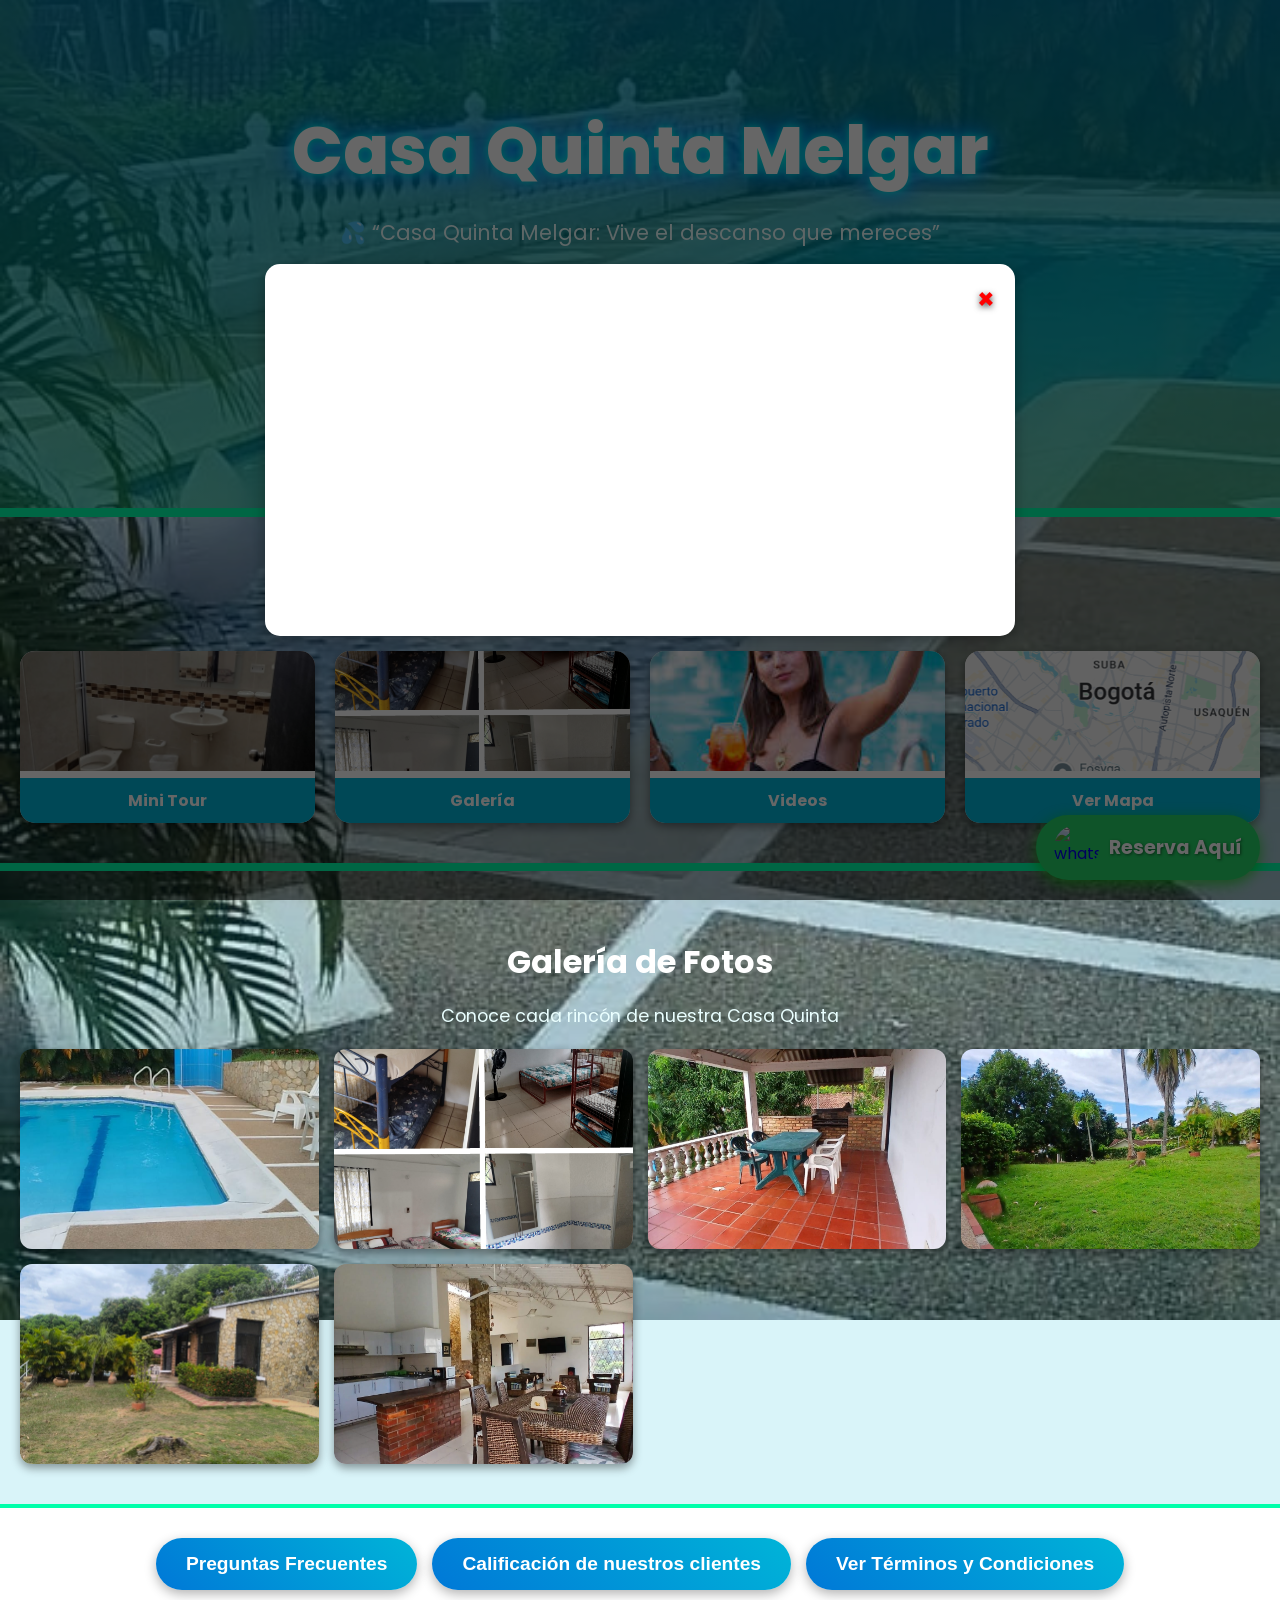
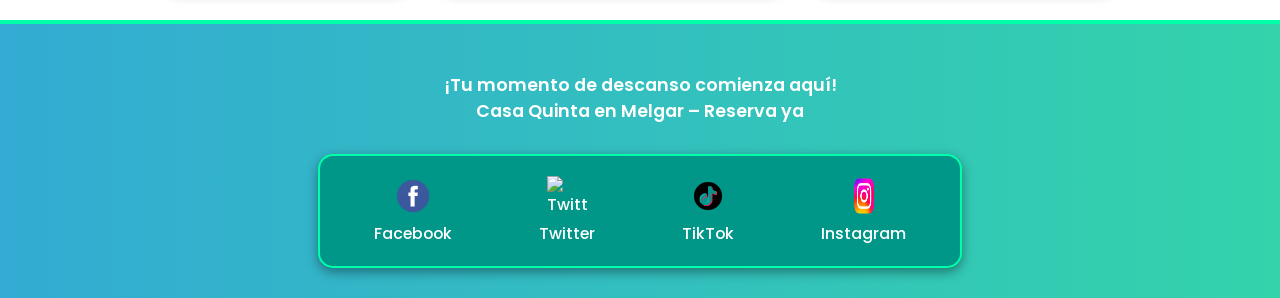
==== index.html @ 94d1a5bc "ajuste celular" ====
<!DOCTYPE html>
<html lang="es">
<head>
  <meta charset="UTF-8">
  <meta name="viewport" content="width=device-width, initial-scale=1.0">
  <title>Casa Quinta Melgar</title>
  <link href="https://fonts.googleapis.com/css2?family=Poppins:wght@400;600;700&display=swap" rel="stylesheet">

  <style>
    body {
      margin: 0;
      font-family: 'Poppins', sans-serif;
      color: #fff;
      background: url('img/fondo.jpeg') no-repeat center center/cover;
      background-attachment: fixed;
    }

    header {
      text-align: center;
      padding: 100px 20px;
      background: linear-gradient(to bottom, rgba(0,150,200,0.7), rgba(0,200,150,0.5));
      border-bottom: 5px solid #00ffaa;
    }
.titulo-principal {
  font-size: 4.2rem;
  font-weight: 800;
  color: #fff;
  text-align: center;
  text-shadow: 0 0 10px #00ffe0, 0 0 20px #00aaff, 0 0 30px #0066ff;
  animation: brillo 2s infinite alternate;
}

@keyframes brillo {
  from { text-shadow: 0 0 10px #00ffe0, 0 0 20px #00aaff; }
  to   { text-shadow: 0 0 20px #00ffff, 0 0 30px #0077ff; }
}
    .boton {
      display: inline-flex;
      align-items: center;
      gap: 10px;
      margin-top: 20px;
      padding: 15px 30px;
      font-size: 1.2em;
      color: #fff;
      background: linear-gradient(45deg, #00b4d8, #009688);
      border-radius: 30px;
      text-decoration: none;
      box-shadow: 0 4px 10px rgba(0,0,0,0.3);
      transition: transform 0.3s, background 0.3s;
    }

    .boton:hover {
      transform: scale(1.1);
      background: linear-gradient(45deg, #009688, #00b4d8);
    }

    .icono-whatsapp {
      width: 28px;
      height: 28px;
    }
    

    .boton-mapa {
  display: inline-flex;
  align-items: center;
  gap: 8px;
  margin-top: 15px;
  padding: 10px 20px;
  font-size: 1em;
  color: #fff;
  background: linear-gradient(45deg, #34a853, #2e7d32); /* colores tipo Google Maps */
  border-radius: 25px;
  text-decoration: none;
  box-shadow: 0 3px 8px rgba(0,0,0,0.3);
  transition: transform 0.3s, background 0.3s;
}

.boton-mapa:hover {
  transform: scale(1.05);
  background: linear-gradient(45deg, #2e7d32, #34a853);
}

.icono-mapa {
  width: 22px;
  height: 22px;
}

    header h1 {
      font-size: 3.5em;
      margin: 0;
      text-shadow: 3px 3px 10px #000;
      color: #fff;
    }

    header p {
      font-size: 1.3em;
      margin-top: 15px;
      color: #eaffff;
    }

    /* Accesos rápidos */
    .accesos-rapidos {
      text-align: center;
      padding: 40px 20px;
      background: rgba(0, 180, 216, 0.15);
      border-top: 4px solid #00ffaa;
      border-bottom: 4px solid #00ffaa;
    }
    .accesos-rapidos h2 {
      font-size: 2em;
      margin-bottom: 20px;
      color: #fff;
    }
    .accesos-grid {
      display: grid;
      grid-template-columns: repeat(auto-fit, minmax(180px, 1fr));
      gap: 20px;
    }
    .acceso {
      background: #fff;
      border-radius: 15px;
      overflow: hidden;
      cursor: pointer;
      transition: transform 0.3s;
      box-shadow: 0 4px 10px rgba(0,0,0,0.4);
      color: #000;
      font-weight: bold;
    }
    .acceso img {
      width: 100%;
      height: 120px;
      object-fit: cover;
    }
    .acceso span {
      display: block;
      padding: 10px;
      background: #00b4d8;
      color: #fff;
    }
    .acceso:hover {
      transform: scale(1.05);
    }

    /* Galería de fotos */
    .fotos {
      text-align: center;
      padding: 40px 20px;
      background: rgba(0, 180, 216, 0.15);
      border-top: 4px solid #00ffaa;
      border-bottom: 4px solid #00ffaa;
    }
    .fotos h2 {
      font-size: 2em;
      margin-bottom: 10px;
      color: #fff;
    }
    .fotos p {
      font-size: 1.1em;
      margin-bottom: 20px;
      color: #eaffff;
    }
    .fotos-grid {
      display: grid;
      grid-template-columns: repeat(auto-fit, minmax(250px, 1fr));
      gap: 15px;
    }
   .fotos-grid img {
  width: 100%;
  height: auto;
  max-height: 200px;
  object-fit: cover;
  border-radius: 12px; /* ✅ Bordes redondeados */
  box-shadow: 0 4px 10px rgba(0,0,0,0.4); /* ✅ Sombrilla debajo */
  transition: transform 0.3s, box-shadow 0.3s; /* ✅ Animación suave */
}

.fotos-grid img:hover {
  transform: scale(1.05);
  box-shadow: 0 6px 15px rgba(0,0,0,0.6); /* ✅ Más sombra al pasar el mouse */
}

    /* Lightbox */
    .lightbox {
      display: none;
      position: fixed;
      z-index: 10000;
      left: 0;
      top: 0;
      width: 100%;
      height: 100%;
      background: rgba(0,0,0,0.9);
      text-align: center;
    }
    .lightbox img {
      max-width: 80%;
      max-height: 80%;
      margin-top: 5%;
      border-radius: 15px;
      box-shadow: 0 4px 15px rgba(0,0,0,0.7);
    }
    .close-btn {
      position: absolute;
      top: 20px;
      right: 35px;
      font-size: 2em;
      color: #fff;
      cursor: pointer;
      text-shadow: 0 2px 6px rgba(0,0,0,0.7);
    }
    .close-btn:hover {
      color: #ff4d4d;
    }
    .prev, .next {
      cursor: pointer;
      position: absolute;
      top: 50%;
      padding: 16px;
      margin-top: -50px;
      color: #fff;
      font-weight: bold;
      font-size: 2em;
      user-select: none;
      transition: 0.3s;
    }
    .prev { left: 10%; }
    .next { right: 10%; }
    .prev:hover, .next:hover {
      color: #00ffaa;
    }

    /* Modal genérico */
    .modal {
      display: none;
      position: fixed;
      z-index: 9999;
      left: 0;
      top: 0;
      width: 100%;
      height: 100%;
      background: rgba(0,0,0,0.9);
      align-items: center;
      justify-content: center;
    }
    .modal-content {
      width: 90%;
      max-width: 800px;
      border-radius: 20px;
      position: relative;
      overflow: hidden;
    }
    .modal video {
      width: 100%;
      height: auto;
      object-fit: contain;
      border-radius: 20px;
    }

/* Contenedor de los 3 botones */
.botones-informacion {
  display: flex;
  justify-content: center;
  gap: 15px;
  margin: 30px 0;
}
#introVideo {
  max-width: 90%;
  max-height: 80vh;
  border-radius: 15px;
}

/* Estilos de cada botón */
.btn-info {
  background: linear-gradient(45deg, #0078D7, #00b4d8);
  color: white;
  border: none;
  padding: 15px 30px;   /* ✅ más grande */
  font-size: 1.2rem;    /* ✅ letras más grandes */
  border-radius: 30px;  /* ✅ redondeado más bonito */
  cursor: pointer;
  font-weight: bold;
  box-shadow: 0 4px 12px rgba(0,0,0,0.3);
  transition: transform 0.2s, background 0.3s;
}
.btn-info:hover {
  transform: scale(1.1);
  background: linear-gradient(45deg, #005bb5, #009688);
}

/* Fondo oscuro del modal */
.modal {
  display: none;
  position: fixed;
  z-index: 9999;
  left: 0; 
  top: 0;
  width: 100%; 
  height: 100%;
  background-color: rgba(0,0,0,0.6);
  align-items: center;
  justify-content: center;
}

/* Contenido del modal */
.modal-content, 
.modal-contenido {   /* tu modal de comentarios usa .modal-contenido */
  background: white;
  color: black; /* ✅ para que el texto no quede blanco */
  padding: 25px;
  width: 80%;
  max-width: 700px;
  border-radius: 15px;
  box-shadow: 0 4px 15px rgba(0,0,0,0.3);
  text-align: left;
  position: relative;
}

/* Botón de cerrar (X) */
.close-btn, .cerrar {
  position: absolute;
  top: 15px;
  right: 20px;
  font-size: 28px;
  font-weight: bold;
  color: red;
  cursor: pointer;
}
.close-btn:hover, .cerrar:hover {
  color: darkred;
}

/* Estilo de los comentarios */
.comentario {
  background: #f5f5f5;
  padding: 12px;
  margin: 10px 0;
  border-radius: 10px;
}
.respuesta {
  margin-top: 5px;
  padding-left: 15px;
  border-left: 3px solid #0078D7;
  color: #333;
  font-size: 0.9em;
}

    /* Footer */
    footer {
      text-align: center;
      padding: 30px 20px;
      background: linear-gradient(to right, rgba(0,150,200,0.8), rgba(0,200,150,0.8));
      font-size: 1.1em;
      font-weight: 600;
      color: #fff;
      border-top: 4px solid #00ffaa;
    }
    .social-box {
      margin: 30px auto 0;
      padding: 20px;
      max-width: 600px;
      background: #009688;
      border: 2px solid #00ffaa;
      border-radius: 15px;
      box-shadow: 0 4px 12px rgba(0,0,0,0.4);
    }
    .social-links {
      display: flex;
      justify-content: space-around;
      flex-wrap: wrap;
      gap: 20px;
    }
    .social-item {
      display: flex;
      flex-direction: column;
      align-items: center;
      text-decoration: none;
      color: #fff;
      font-size: 0.9em;
      font-weight: 500;
      transition: transform 0.3s;
    }
    .social-item:hover {
      transform: scale(1.1);
    }
    .social-item img {
      width: 40px;
      height: 40px;
      margin-bottom: 5px;
    }


/* Estilos botón flotante WhatsApp */
.whatsapp-float {
  position: fixed;
  bottom: 20px;
  right: 20px;
  z-index: 999;
}

.whatsapp-float a {
  display: flex;
  align-items: center;
  gap: 10px;
  background: #25d366;
  padding: 10px 18px;
  border-radius: 50px;
  text-decoration: none;
  box-shadow: 0 4px 15px rgba(0, 200, 0, 0.7);
  animation: pulso 1.5s infinite;
  transition: transform 0.3s ease, box-shadow 0.3s ease;
}

.whatsapp-float a:hover {
  transform: scale(1.1);
  box-shadow: 0 6px 20px rgba(0, 200, 0, 0.9);
}

.whatsapp-float img {
  width: 45px;
  height: 45px;
  border-radius: 50%;
}

.whatsapp-text {
  font-size: 1.2rem;
  font-weight: bold;
  color: white;
  text-shadow: 1px 1px 3px rgba(0,0,0,0.5);
}

/* Animación de pulso */
@keyframes pulso {
  0% { transform: scale(1); }
  50% { transform: scale(1.05); }
  100% { transform: scale(1); }
}

@media (max-width: 768px) {
  .titulo-principal {
    font-size: 2rem;
  }

  header h1 {
    font-size: 2rem;
    padding: 50px 15px;
  }

  .modal-content {
    width: 95%;
    max-width: 100%;
  }
}
  </style>
</head>

<body>
  <!-- Modal de bienvenida -->
  <div id="videoModal" class="modal" style="display:flex;">
    <div class="modal-content">
      <span class="close-btn" id="closeModal">&times;</span>
      <video id="introVideo" autoplay muted playsinline>
  <source src="videos/video_inicio.mp4" type="video/mp4">
</video>
    </div>
  </div>

  <!-- Modal Mini Tour -->
  <div id="tourModal" class="modal">
    <div class="modal-content">
      <span class="close-btn" id="closeTour">&times;</span>
      <video id="videoTour" controls playsinline muted>
  <source src="videos/mini_tour.mp4" type="video/mp4">
</video>
    </div>
  </div>

  <!-- Lightbox galería -->
  <div id="lightbox" class="lightbox">
    <span class="close-btn" id="closeLightbox">&times;</span>
    <img id="lightboxImg" src="">
    <a class="prev" id="prev">&#10094;</a>
    <a class="next" id="next">&#10095;</a>
  </div>

  <header>
    <h1 class="titulo-principal">Casa Quinta Melgar</h1>
    <p>💦 “Casa Quinta Melgar: Vive el descanso que mereces”</p>
    <a href="https://wa.me/573125475619?text=Hola%2C%20deseo%20m%C3%A1s%20informaci%C3%B3n" 
   class="boton" 
   target="_blank" 
   rel="noopener noreferrer">
  <img src="img/whatsapp.png" class="icono-whatsapp"> Más información
</a>

<br>

<!-- Botón más pequeño debajo -->
<a href="https://www.google.com/maps/dir/?api=1&destination=Melgar,Tolima,Colombia" 
   class="boton-mapa" target="_blank" rel="noopener noreferrer">
  <img src="img/maps.png" class="icono-mapa"> Cómo llegar
</a>
  </header>

  <!-- Accesos rápidos -->
  <section class="accesos-rapidos">
    <h2> Accesos Rápidos</h2>
    <div class="accesos-grid">
      <div class="acceso" id="btnMiniTour">
        <img src="img/imagen (10).jpeg" alt="Mini Tour">
        <span> Mini Tour</span>
      </div>
      <div class="acceso" id="btnGaleria">
        <img src="img/habitaciones.jpeg" alt="Galería de Fotos">
        <span> Galería</span>
      </div>
      <div class="acceso" id="btnVideos">
        <img src="img/mini_tour.jpg" alt="Videos">
        <span>Videos</span>
      </div>
      <div class="acceso" id="btnMapa">
        <img src="img/mapa.PNG" alt="Mapa">
        <span> Ver Mapa</span>
      </div>
    </div>
  </section>

  <!-- Galería de fotos -->
  <section class="fotos">
    <h2> Galería de Fotos</h2>
    <p>Conoce cada rincón de nuestra Casa Quinta</p>
    <div class="fotos-grid">
      <img src="img/piscina.jpeg" alt="Piscina" class="foto">
      <img src="img/habitaciones.jpeg" alt="Habitaciones" class="foto">
      <img src="img/zona_bbq.jpeg" alt="Zona BBQ" class="foto">
      <img src="img/zonas_verdes.jpeg" alt="Zonas verdes" class="foto">
      <img src="img/casa_completa.jpeg" alt="Casa completa" class="foto">
      <img src="img/diversion_familiar.jpeg" alt="Diversión en familia" class="foto">
    </div>
  </section>

  <!-- Mapa -->
  <section class="mapa-section">
    <div id="mapaContainer" class="mapa-container" style="display:none;">
      <iframe 
        src="https://www.google.com/maps/embed?pb=!1m18!1m12!1m3!1d3976.934364049317!2d-74.635!3d4.214!2m3!1f0!2f0!3f0!3m2!1i1024!2i768!4f13.1!3m3!1m2!1s0x0%3A0x0!2zNMKwMTInNTAuNCJOIDc0wrAzOCc1NC4wIlc!5e0!3m2!1ses!2sco!4v1694099999999!5m2!1ses!2sco" 
        width="100%" height="400" style="border:0;" allowfullscreen="" loading="lazy">
      </iframe>
      <a href="https://www.google.com/maps/dir/?api=1&destination=Melgar,Tolima,Colombia" 
        target="_blank" class="btn-como-llegar"> Cómo llegar</a>
    </div>
  </section>



<!-- Botones juntos -->
<div class="botones-informacion">
  <button id="openFAQ" class="btn-info">Preguntas Frecuentes</button>
  <button id="btnComentarios" class="btn-info">Calificación de nuestros clientes</button>
  <button id="openTerms" class="btn-info">Ver Términos y Condiciones</button>
</div>

<!-- Modal FAQ -->
<div id="faqModal" class="modal">
  <div class="modal-content">
    <span class="close-btn" id="closeFAQ">&times;</span>
    <h2>❓ Preguntas Frecuentes</h2>
    <p><strong>¿Cuál es la capacidad máxima de la casa?</strong><br> La casa tiene capacidad para hasta 20 personas cómodamente.</p>
    <p><strong>¿Se permiten mascotas?</strong><br> Sí, las mascotas son bienvenidas, siempre bajo el cuidado de sus dueños.</p>
    <p><strong>¿A qué hora es el check-in y el check-out?</strong><br> El check-in es a partir de las 3:00 p.m. y el check-out a las 12:00 p.m.</p>
    <p><strong>¿La piscina es privada?</strong><br> Sí, la piscina es de uso exclusivo para los huéspedes.</p>
    <p><strong>¿Cómo se realiza el pago de la reserva?</strong><br> Se confirma con un anticipo del 50% y el resto se paga al momento del ingreso.</p>
  </div>
</div>

<!-- Modal Comentarios -->
<div id="modalComentarios" class="modal">
  <div class="modal-contenido">
    <span class="cerrar">&times;</span>
    <section id="comentarios">
      <h2>Comentarios de nuestros visitantes</h2>
      
      <!-- Comentarios predeterminados -->
      <div class="comentario">
        <p><strong>Laura Gómez</strong> ⭐⭐⭐⭐⭐</p>
        <p>"Hermosa casa, todo muy limpio y organizado. ¡Volveré pronto!"</p>
        <div class="respuesta">
          <p><strong>Casa Quinta Melgar:</strong> ¡Gracias Laura! Siempre bienvenida 🌴</p>
        </div>
      </div>

      <div class="comentario">
        <p><strong>Carlos Méndez</strong> ⭐⭐⭐⭐☆</p>
        <p>"Muy buena experiencia, la piscina espectacular."</p>
        <div class="respuesta">
          <p><strong>Casa Quinta Melgar:</strong> ¡Nos alegra que disfrutara, Carlos!</p>
        </div>
      </div>

      <!-- Formulario -->
      <h3>Deja tu comentario</h3>
      <form id="formComentario">
        <input type="text" id="nombre" placeholder="Tu nombre" required><br>
        <select id="estrellas" required>
          <option value="">Calificación</option>
          <option value="5">⭐⭐⭐⭐⭐</option>
          <option value="4">⭐⭐⭐⭐☆</option>
          <option value="3">⭐⭐⭐☆☆</option>
          <option value="2">⭐⭐☆☆☆</option>
          <option value="1">⭐☆☆☆☆</option>
        </select><br>
        <textarea id="texto" placeholder="Escribe tu comentario..." required></textarea><br>
        <button type="submit">Enviar</button>
      </form>

      <div id="listaComentarios"></div>
    </section>
  </div>
</div>

<!-- Modal Términos -->
<div id="termsModal" class="modal">
  <div class="modal-content">
    <span class="close-btn" id="closeTerms">&times;</span>
    <h2>📜 Términos y Condiciones</h2>
    <p><strong>Reservas:</strong> Las reservas se confirman con el pago del 50% del valor total. El saldo se paga al momento del check-in.</p>
    <p><strong>Cancelaciones:</strong> Las cancelaciones con más de 7 días de anticipación permiten reprogramar la fecha. Con menos de 7 días no hay devolución del anticipo.</p>
    <p><strong>Uso de la propiedad:</strong> Está prohibido causar daños a las instalaciones, generar ruidos excesivos después de las 11:00 p.m. y permitir el ingreso de personas no registradas.</p>
    <p><strong>Check-in y check-out:</strong> El ingreso es desde las 3:00 p.m. y la salida hasta las 12:00 p.m.</p>
    <p><strong>Responsabilidad:</strong> Los huéspedes son responsables de sus pertenencias y de cualquier daño causado a la propiedad.</p>
    <p><strong>Mascotas:</strong> Permitidas bajo el cuidado de los huéspedes.</p>
  </div>
</div>

<!-- Botón flotante WhatsApp -->
<div class="whatsapp-float">
  <a href="https://wa.me/573125475619?text=Hola%2C%20me%20interesa%20reservar" target="_blank">
  <img src="img/whatsapp.png" alt="whatsApp">
  <span class="whatsapp-text">Reserva Aquí</span>
</a>
</div>

  <!-- Footer -->
  <footer>
    <p> ¡Tu momento de descanso comienza aquí!  <br> Casa Quinta en Melgar – Reserva ya </p>
    <div class="social-box">
      <div class="social-links">
        <a href="https://facebook.com/tuPagina" target="_blank" class="social-item">
          <img src="img/facebook.png" alt="Facebook"><span>Facebook</span>
        </a>
        <a href="https://twitter.com/tuPagina" target="_blank" class="social-item">
          <img src="img/twitter.png" alt="Twitter"><span>Twitter</span>
        </a>
        <a href="https://www.tiktok.com/@tuPagina" target="_blank" class="social-item">
          <img src="img/tiktok.png" alt="TikTok"><span>TikTok</span>
        </a>
        <a href="https://instagram.com/tuPagina" target="_blank" class="social-item">
          <img src="img/instagram.png" alt="Instagram"><span>Instagram</span>
        </a>
      </div>
    </div>
    </footer>

  <script>
    window.onload = function() {
      const modal = document.getElementById("videoModal");
      const videoIntro = document.getElementById("introVideo");
      const closeBtn = document.getElementById("closeModal");

      // Cierra modal de bienvenida
      videoIntro.onended = () => { modal.style.display = "none"; };
      closeBtn.onclick = () => { modal.style.display = "none"; videoIntro.pause(); };

      // Mini tour
      const tourModal = document.getElementById("tourModal");
      const abrirTour = document.getElementById("btnMiniTour");
      const closeTour = document.getElementById("closeTour");
      const videoTour = document.getElementById("videoTour");
      abrirTour.onclick = () => { tourModal.style.display = "flex"; videoTour.play(); };
      closeTour.onclick = () => { tourModal.style.display = "none"; videoTour.pause(); };

      // Galería lightbox
      const fotosGaleria = document.querySelectorAll(".fotos-grid img");
      const lightbox = document.getElementById("lightbox");
      const lightboxImg = document.getElementById("lightboxImg");
      const closeLightbox = document.getElementById("closeLightbox");
      const prevBtn = document.getElementById("prev");
      const nextBtn = document.getElementById("next");
      let currentIndex = 0;

      fotosGaleria.forEach((foto, index) => {
        foto.addEventListener("click", () => {
          lightbox.style.display = "block";
          lightboxImg.src = foto.src;
          currentIndex = index;
        });
      });
      closeLightbox.onclick = () => { lightbox.style.display = "none"; };
      prevBtn.onclick = () => {
        currentIndex = (currentIndex === 0) ? fotosGaleria.length - 1 : currentIndex - 1;
        lightboxImg.src = fotosGaleria[currentIndex].src;
      };
      nextBtn.onclick = () => {
        currentIndex = (currentIndex === fotosGaleria.length - 1) ? 0 : currentIndex + 1;
        lightboxImg.src = fotosGaleria[currentIndex].src;
      };

      // Accesos rápidos
      document.getElementById("btnGaleria").onclick = () => {
        document.querySelector(".fotos").scrollIntoView({behavior:"smooth"});
      };
      document.getElementById("btnVideos").onclick = () => {
        alert("Aquí puedes enlazar a otra sección de videos adicionales");
      };
      document.getElementById("btnMapa").onclick = () => {
        const mapa = document.getElementById("mapaContainer");
        mapa.style.display = (mapa.style.display === "block") ? "none" : "block";
        mapa.scrollIntoView({behavior:"smooth"});
      };
    };

    // Abrir y cerrar modal
const modal = document.getElementById("modalComentarios");
const btn = document.getElementById("btnComentarios");
const span = document.getElementsByClassName("cerrar")[0];

btn.onclick = function() {
  modal.style.display = "block";
}
span.onclick = function() {
  modal.style.display = "none";
}
window.onclick = function(event) {
  if (event.target == modal) {
    modal.style.display = "none";
  }
}



// Modal Términos y Condiciones
const openTerms = document.getElementById("openTerms");
const termsModal = document.getElementById("termsModal");
const closeTerms = document.getElementById("closeTerms");


openTerms.onclick = (e) => {
e.preventDefault();
termsModal.style.display = "flex";
};


closeTerms.onclick = () => {
termsModal.style.display = "none";
};


// Modal FAQ
const openFAQ = document.getElementById("openFAQ");
const faqModal = document.getElementById("faqModal");
const closeFAQ = document.getElementById("closeFAQ");


openFAQ.onclick = (e) => {
e.preventDefault();
faqModal.style.display = "flex";
};


closeFAQ.onclick = () => {
faqModal.style.display = "none";
};


// Cerrar modal si se hace clic afuera
window.onclick = (e) => {
if (e.target === termsModal) {
termsModal.style.display = "none";
}
if (e.target === faqModal) {
faqModal.style.display = "none";
}
};

  </script>
</body>
</html>
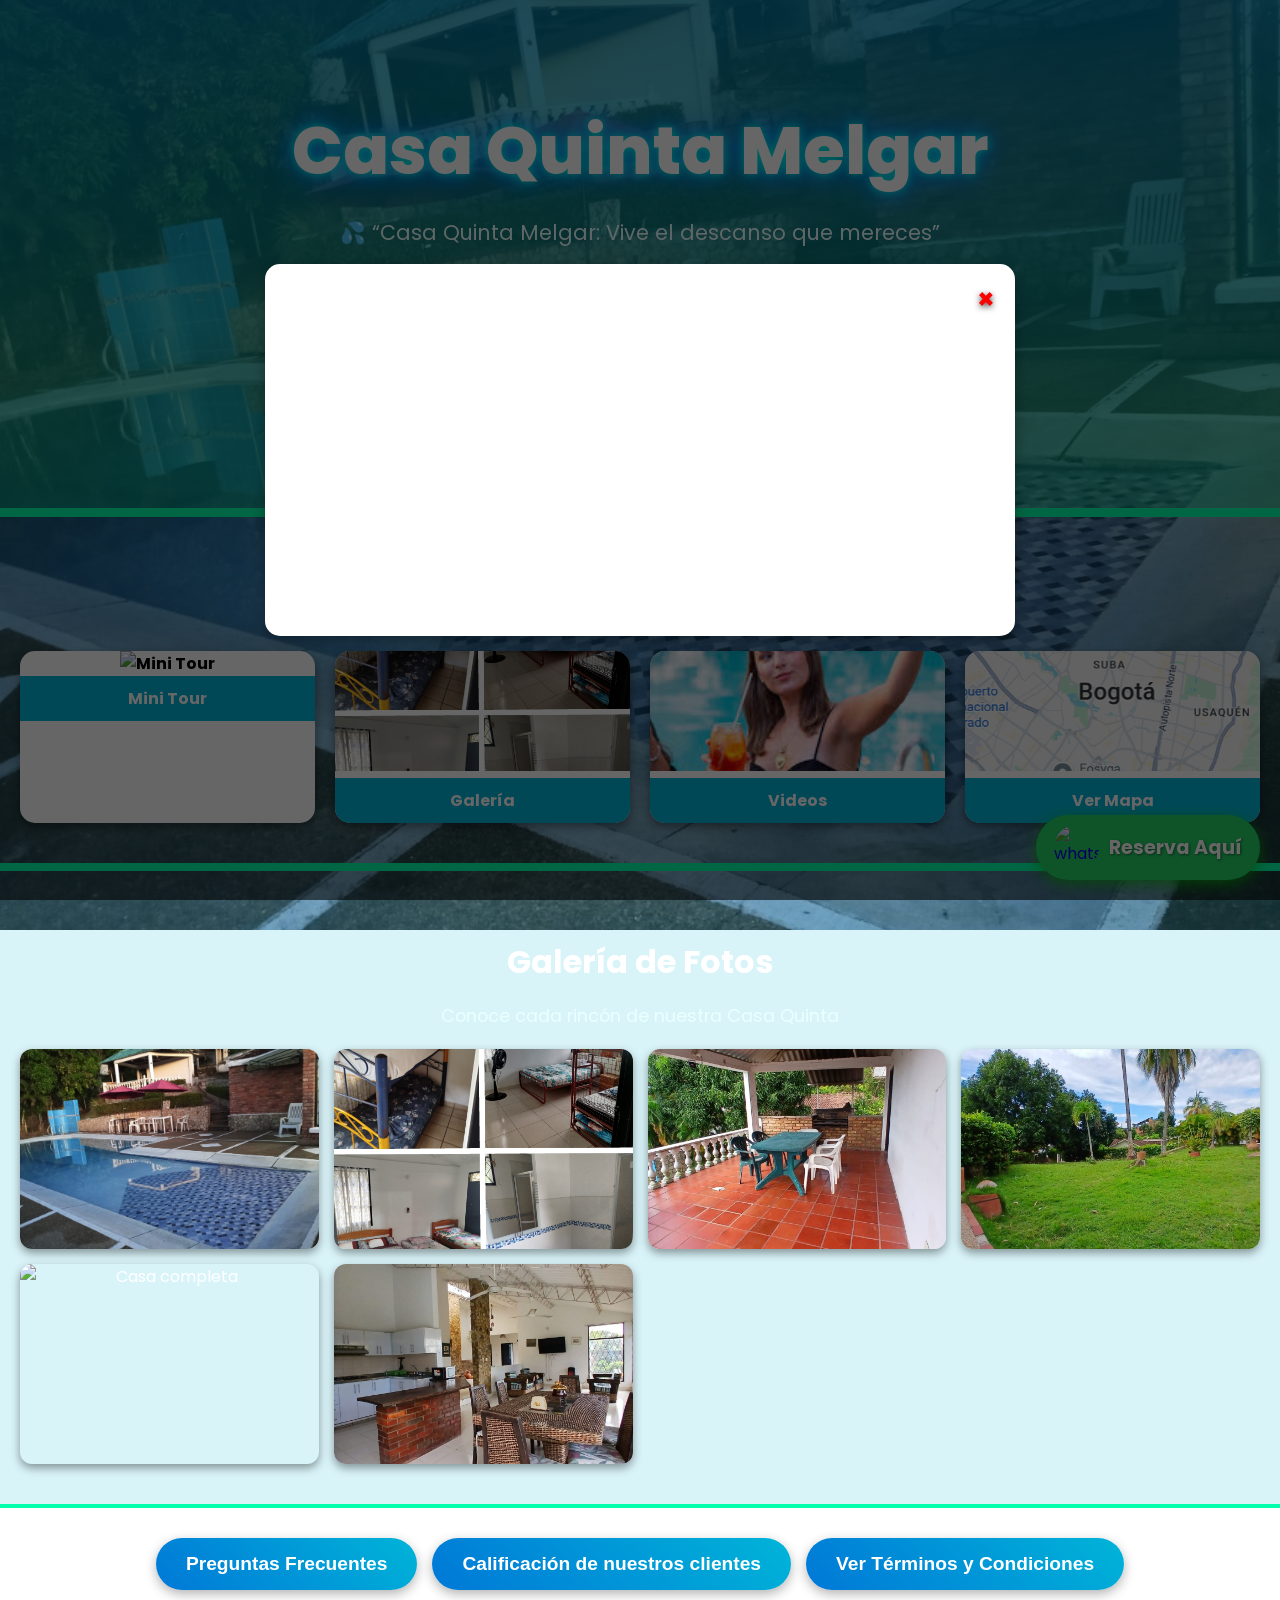
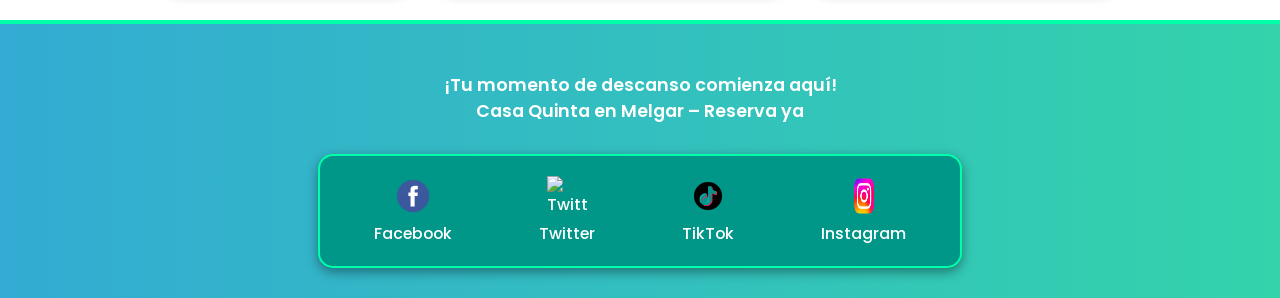
==== commit 8b986daf: "cambio video bienvenida" ====
--- a/index.html
+++ b/index.html
@@ -2,16 +2,21 @@
 <html lang="es">
 <head>
   <meta charset="UTF-8">
-  <meta name="viewport" content="width=device-width, initial-scale=1.0">
-  <title>Casa Quinta Melgar</title>
-  <link href="https://fonts.googleapis.com/css2?family=Poppins:wght@400;600;700&display=swap" rel="stylesheet">
+<meta name="viewport" content="width=device-width, initial-scale=1.0">
+<title>Casa Quinta Melgar</title>
+
+<!-- Fuente -->
+<link href="https://fonts.googleapis.com/css2?family=Poppins:wght@400;600;700&display=swap" rel="stylesheet">
+
+<!-- Logo como favicon -->
+ <link rel="icon" type="image/png" sizes="150x150" href="img/logo.png">
 
   <style>
     body {
       margin: 0;
       font-family: 'Poppins', sans-serif;
       color: #fff;
-      background: url('img/fondo.jpeg') no-repeat center center/cover;
+      background: url('img/fondo.jpg') no-repeat center center/cover;
       background-attachment: fixed;
     }
 
@@ -505,7 +510,7 @@
     <h2> Accesos Rápidos</h2>
     <div class="accesos-grid">
       <div class="acceso" id="btnMiniTour">
-        <img src="img/imagen (10).jpeg" alt="Mini Tour">
+        <img src="img/mini_tour.mp4" alt="Mini Tour">
         <span> Mini Tour</span>
       </div>
       <div class="acceso" id="btnGaleria">
@@ -643,13 +648,13 @@
     <p> ¡Tu momento de descanso comienza aquí!  <br> Casa Quinta en Melgar – Reserva ya </p>
     <div class="social-box">
       <div class="social-links">
-        <a href="https://facebook.com/tuPagina" target="_blank" class="social-item">
+        <a href="https://www.facebook.com/profile.php?id=61580426685856" target="_blank" class="social-item">
           <img src="img/facebook.png" alt="Facebook"><span>Facebook</span>
         </a>
         <a href="https://twitter.com/tuPagina" target="_blank" class="social-item">
           <img src="img/twitter.png" alt="Twitter"><span>Twitter</span>
         </a>
-        <a href="https://www.tiktok.com/@tuPagina" target="_blank" class="social-item">
+        <a href="https://www.tiktok.com/@casa.quinta.melgar?_t=ZS-8zhsq820UlE&_r=1" target="_blank" class="social-item">
           <img src="img/tiktok.png" alt="TikTok"><span>TikTok</span>
         </a>
         <a href="https://instagram.com/tuPagina" target="_blank" class="social-item">
@@ -782,4 +787,4 @@
 
   </script>
 </body>
-</html>
+</html>
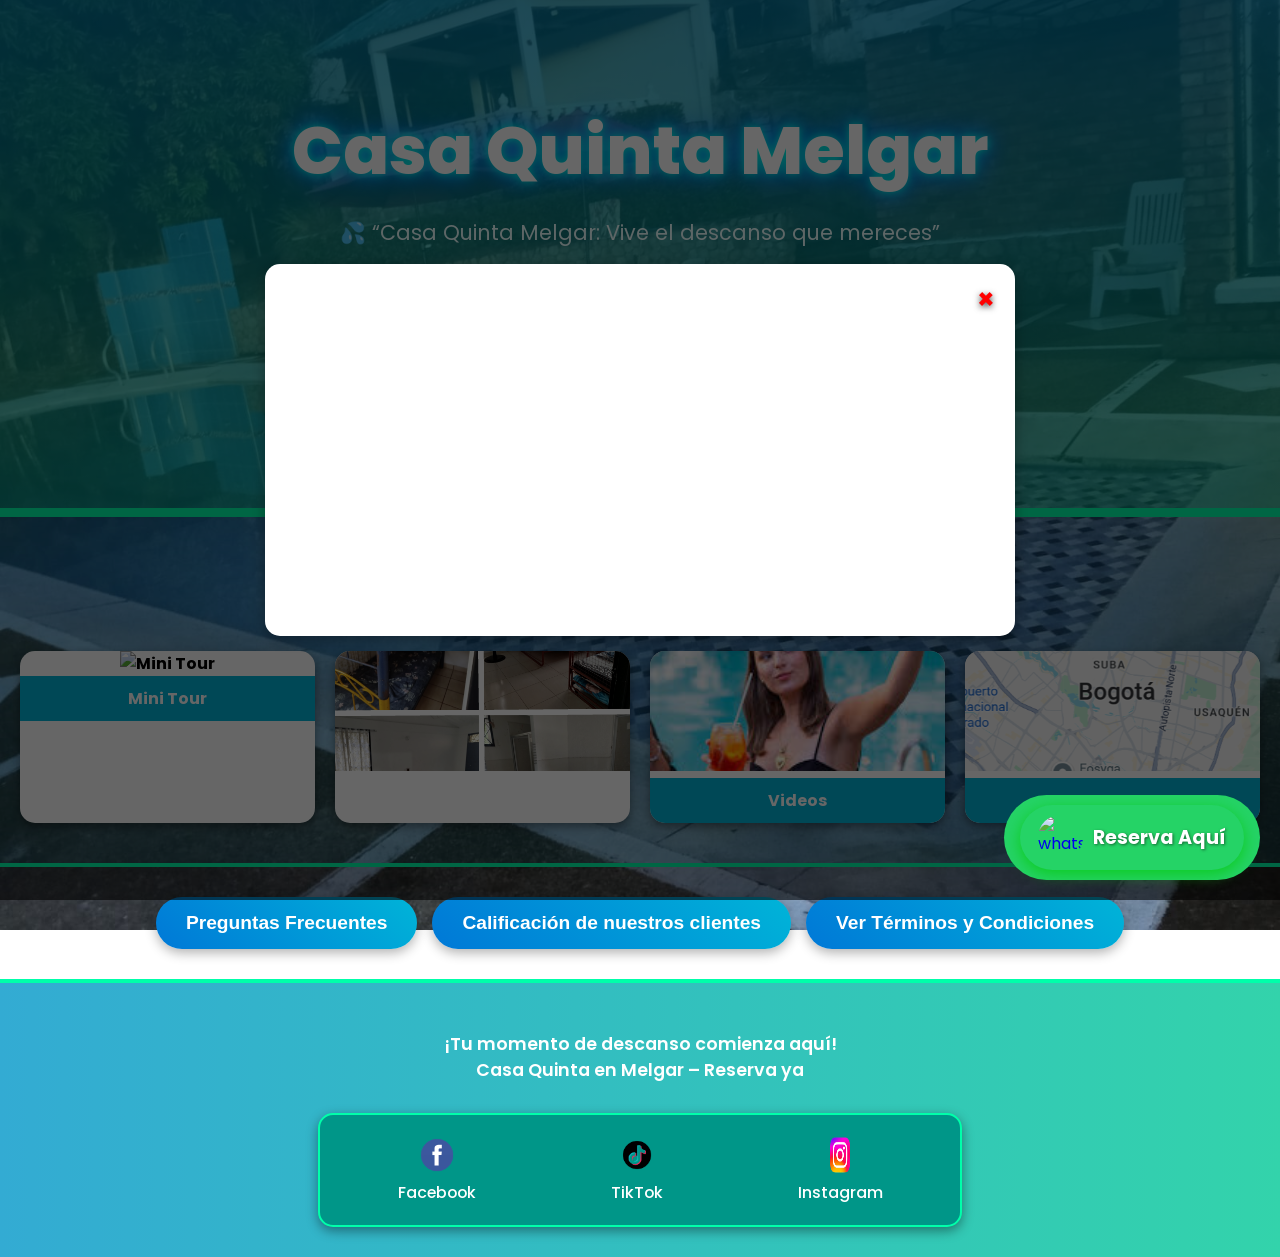
==== commit 35dd46e4: "modificaciones a la galeria , creacion de script para agregar fotos, correccion rutas maps" ====
--- a/index.html
+++ b/index.html
@@ -398,8 +398,23 @@
   position: fixed;
   bottom: 20px;
   right: 20px;
-  z-index: 999;
-}
+  z-index: 13000;
+  display: flex;
+  align-items: center;
+  gap: 10px;
+  background: #25d366;
+  padding: 10px 16px;
+  border-radius: 50px;
+  color: #fff;
+  text-decoration: none;
+}
+
+.whatsapp-float img {
+  width: 36px;
+  height: 36px;
+  object-fit: cover;
+}
+
 
 .whatsapp-float a {
   display: flex;
@@ -499,60 +514,53 @@
 <br>
 
 <!-- Botón más pequeño debajo -->
-<a href="https://www.google.com/maps/dir/?api=1&destination=Melgar,Tolima,Colombia" 
+<a href="https://www.google.com/maps/dir/?api=1&destination=4.201032874854225,-74.62862490461856" 
    class="boton-mapa" target="_blank" rel="noopener noreferrer">
   <img src="img/maps.png" class="icono-mapa"> Cómo llegar
 </a>
   </header>
 
   <!-- Accesos rápidos -->
-  <section class="accesos-rapidos">
-    <h2> Accesos Rápidos</h2>
-    <div class="accesos-grid">
-      <div class="acceso" id="btnMiniTour">
-        <img src="img/mini_tour.mp4" alt="Mini Tour">
-        <span> Mini Tour</span>
-      </div>
-      <div class="acceso" id="btnGaleria">
-        <img src="img/habitaciones.jpeg" alt="Galería de Fotos">
-        <span> Galería</span>
-      </div>
-      <div class="acceso" id="btnVideos">
-        <img src="img/mini_tour.jpg" alt="Videos">
-        <span>Videos</span>
-      </div>
-      <div class="acceso" id="btnMapa">
-        <img src="img/mapa.PNG" alt="Mapa">
-        <span> Ver Mapa</span>
-      </div>
+<section class="accesos-rapidos">
+  <h2>Accesos Rápidos</h2>
+  <div class="accesos-grid">
+    <div class="acceso" id="btnMiniTour">
+      <img src="img/mini_tour.mp4" alt="Mini Tour">
+      <span>Mini Tour</span>
     </div>
-  </section>
-
-  <!-- Galería de fotos -->
-  <section class="fotos">
-    <h2> Galería de Fotos</h2>
-    <p>Conoce cada rincón de nuestra Casa Quinta</p>
-    <div class="fotos-grid">
-      <img src="img/piscina.jpeg" alt="Piscina" class="foto">
-      <img src="img/habitaciones.jpeg" alt="Habitaciones" class="foto">
-      <img src="img/zona_bbq.jpeg" alt="Zona BBQ" class="foto">
-      <img src="img/zonas_verdes.jpeg" alt="Zonas verdes" class="foto">
-      <img src="img/casa_completa.jpeg" alt="Casa completa" class="foto">
-      <img src="img/diversion_familiar.jpeg" alt="Diversión en familia" class="foto">
+
+    <!-- Botón de Galería -->
+    <a href="galeria.html" target="_blank" class="acceso" id="btnGaleria">
+      <img src="img/habitaciones.jpeg" alt="Galería de Fotos">
+      <!-- <span>Galería</span> --> <!-- Opcional, puedes quitarlo -->
+    </a>
+
+    <div class="acceso" id="btnVideos">
+      <img src="img/mini_tour.jpg" alt="Videos">
+      <span>Videos</span>
     </div>
-  </section>
-
-  <!-- Mapa -->
-  <section class="mapa-section">
-    <div id="mapaContainer" class="mapa-container" style="display:none;">
-      <iframe 
-        src="https://www.google.com/maps/embed?pb=!1m18!1m12!1m3!1d3976.934364049317!2d-74.635!3d4.214!2m3!1f0!2f0!3f0!3m2!1i1024!2i768!4f13.1!3m3!1m2!1s0x0%3A0x0!2zNMKwMTInNTAuNCJOIDc0wrAzOCc1NC4wIlc!5e0!3m2!1ses!2sco!4v1694099999999!5m2!1ses!2sco" 
-        width="100%" height="400" style="border:0;" allowfullscreen="" loading="lazy">
-      </iframe>
-      <a href="https://www.google.com/maps/dir/?api=1&destination=Melgar,Tolima,Colombia" 
-        target="_blank" class="btn-como-llegar"> Cómo llegar</a>
+
+    <div class="acceso" id="btnMapa">
+      <img src="img/mapa.PNG" alt="Mapa">
+      <span>Ver Mapa</span>
     </div>
-  </section>
+  </div>
+</section>
+
+<section class="mapa-section">
+  <div id="mapaContainer" class="mapa-container" style="display:none;">
+    <iframe
+      src="https://www.google.com/maps?q=4.201032874854225,-74.62862490461856&hl=es&z=17&output=embed"
+      width="100%"
+      height="400"
+      style="border:0;"
+      allowfullscreen=""
+      loading="lazy">
+    </iframe>
+    <a href="https://www.google.com/maps/dir/?api=1&destination=4.201032874854225,-74.62862490461856" 
+       target="_blank" class="btn-como-llegar">Cómo llegar</a>
+  </div>
+</section>
 
 
 
@@ -651,9 +659,7 @@
         <a href="https://www.facebook.com/profile.php?id=61580426685856" target="_blank" class="social-item">
           <img src="img/facebook.png" alt="Facebook"><span>Facebook</span>
         </a>
-        <a href="https://twitter.com/tuPagina" target="_blank" class="social-item">
-          <img src="img/twitter.png" alt="Twitter"><span>Twitter</span>
-        </a>
+        
         <a href="https://www.tiktok.com/@casa.quinta.melgar?_t=ZS-8zhsq820UlE&_r=1" target="_blank" class="social-item">
           <img src="img/tiktok.png" alt="TikTok"><span>TikTok</span>
         </a>
@@ -785,6 +791,7 @@
 }
 };
 
+
   </script>
 </body>
 </html>
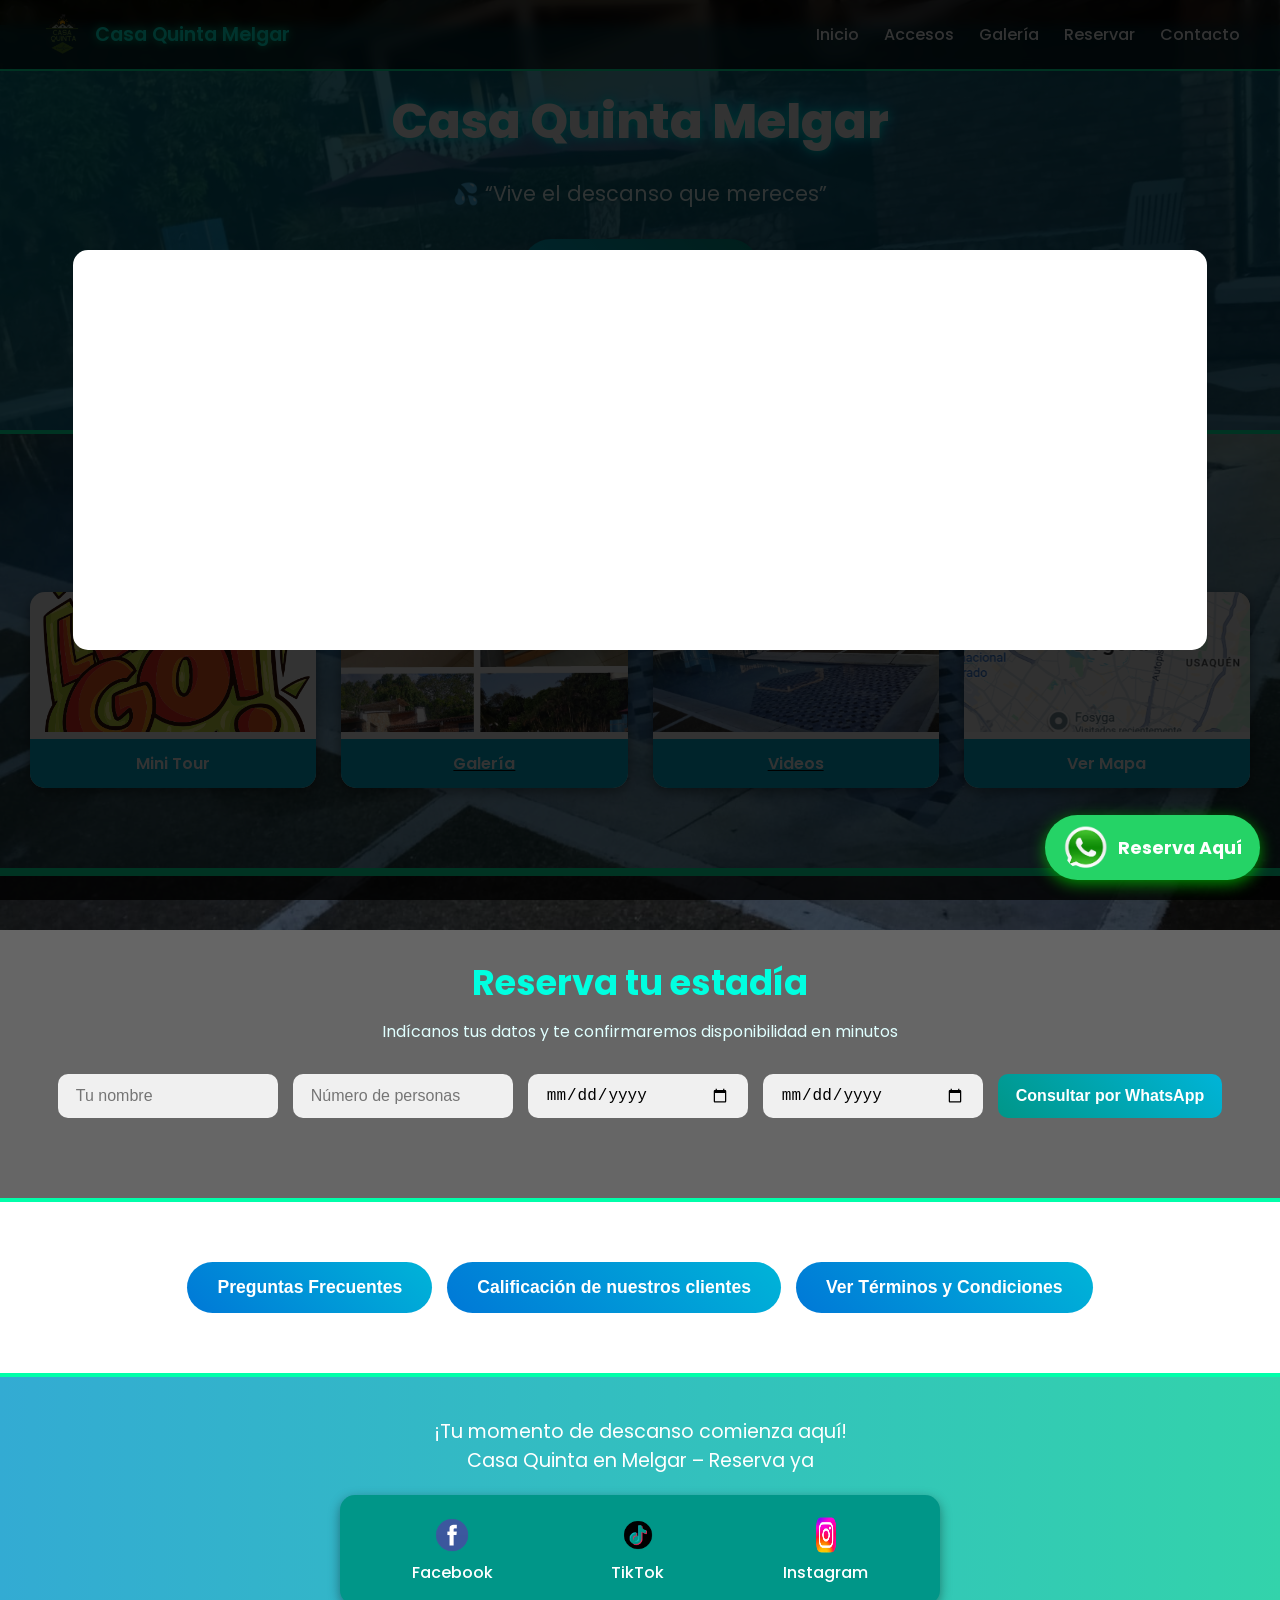
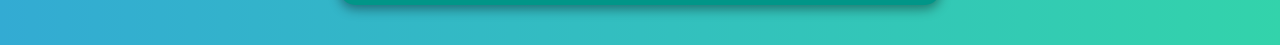
==== commit df39eac6: "separacion html,css,js, implemetacion y configuracion paginas videos,gracias,contactanos" ====
--- a/index.html
+++ b/index.html
@@ -2,498 +2,59 @@
 <html lang="es">
 <head>
   <meta charset="UTF-8">
-<meta name="viewport" content="width=device-width, initial-scale=1.0">
-<title>Casa Quinta Melgar</title>
-
-<!-- Fuente -->
-<link href="https://fonts.googleapis.com/css2?family=Poppins:wght@400;600;700&display=swap" rel="stylesheet">
-
-<!-- Logo como favicon -->
- <link rel="icon" type="image/png" sizes="150x150" href="img/logo.png">
-
-  <style>
-    body {
-      margin: 0;
-      font-family: 'Poppins', sans-serif;
-      color: #fff;
-      background: url('img/fondo.jpg') no-repeat center center/cover;
-      background-attachment: fixed;
-    }
-
-    header {
-      text-align: center;
-      padding: 100px 20px;
-      background: linear-gradient(to bottom, rgba(0,150,200,0.7), rgba(0,200,150,0.5));
-      border-bottom: 5px solid #00ffaa;
-    }
-.titulo-principal {
-  font-size: 4.2rem;
-  font-weight: 800;
-  color: #fff;
-  text-align: center;
-  text-shadow: 0 0 10px #00ffe0, 0 0 20px #00aaff, 0 0 30px #0066ff;
-  animation: brillo 2s infinite alternate;
-}
-
-@keyframes brillo {
-  from { text-shadow: 0 0 10px #00ffe0, 0 0 20px #00aaff; }
-  to   { text-shadow: 0 0 20px #00ffff, 0 0 30px #0077ff; }
-}
-    .boton {
-      display: inline-flex;
-      align-items: center;
-      gap: 10px;
-      margin-top: 20px;
-      padding: 15px 30px;
-      font-size: 1.2em;
-      color: #fff;
-      background: linear-gradient(45deg, #00b4d8, #009688);
-      border-radius: 30px;
-      text-decoration: none;
-      box-shadow: 0 4px 10px rgba(0,0,0,0.3);
-      transition: transform 0.3s, background 0.3s;
-    }
-
-    .boton:hover {
-      transform: scale(1.1);
-      background: linear-gradient(45deg, #009688, #00b4d8);
-    }
-
-    .icono-whatsapp {
-      width: 28px;
-      height: 28px;
-    }
-    
-
-    .boton-mapa {
-  display: inline-flex;
-  align-items: center;
-  gap: 8px;
-  margin-top: 15px;
-  padding: 10px 20px;
-  font-size: 1em;
-  color: #fff;
-  background: linear-gradient(45deg, #34a853, #2e7d32); /* colores tipo Google Maps */
-  border-radius: 25px;
-  text-decoration: none;
-  box-shadow: 0 3px 8px rgba(0,0,0,0.3);
-  transition: transform 0.3s, background 0.3s;
-}
-
-.boton-mapa:hover {
-  transform: scale(1.05);
-  background: linear-gradient(45deg, #2e7d32, #34a853);
-}
-
-.icono-mapa {
-  width: 22px;
-  height: 22px;
-}
-
-    header h1 {
-      font-size: 3.5em;
-      margin: 0;
-      text-shadow: 3px 3px 10px #000;
-      color: #fff;
-    }
-
-    header p {
-      font-size: 1.3em;
-      margin-top: 15px;
-      color: #eaffff;
-    }
-
-    /* Accesos rápidos */
-    .accesos-rapidos {
-      text-align: center;
-      padding: 40px 20px;
-      background: rgba(0, 180, 216, 0.15);
-      border-top: 4px solid #00ffaa;
-      border-bottom: 4px solid #00ffaa;
-    }
-    .accesos-rapidos h2 {
-      font-size: 2em;
-      margin-bottom: 20px;
-      color: #fff;
-    }
-    .accesos-grid {
-      display: grid;
-      grid-template-columns: repeat(auto-fit, minmax(180px, 1fr));
-      gap: 20px;
-    }
-    .acceso {
-      background: #fff;
-      border-radius: 15px;
-      overflow: hidden;
-      cursor: pointer;
-      transition: transform 0.3s;
-      box-shadow: 0 4px 10px rgba(0,0,0,0.4);
-      color: #000;
-      font-weight: bold;
-    }
-    .acceso img {
-      width: 100%;
-      height: 120px;
-      object-fit: cover;
-    }
-    .acceso span {
-      display: block;
-      padding: 10px;
-      background: #00b4d8;
-      color: #fff;
-    }
-    .acceso:hover {
-      transform: scale(1.05);
-    }
-
-    /* Galería de fotos */
-    .fotos {
-      text-align: center;
-      padding: 40px 20px;
-      background: rgba(0, 180, 216, 0.15);
-      border-top: 4px solid #00ffaa;
-      border-bottom: 4px solid #00ffaa;
-    }
-    .fotos h2 {
-      font-size: 2em;
-      margin-bottom: 10px;
-      color: #fff;
-    }
-    .fotos p {
-      font-size: 1.1em;
-      margin-bottom: 20px;
-      color: #eaffff;
-    }
-    .fotos-grid {
-      display: grid;
-      grid-template-columns: repeat(auto-fit, minmax(250px, 1fr));
-      gap: 15px;
-    }
-   .fotos-grid img {
-  width: 100%;
-  height: auto;
-  max-height: 200px;
-  object-fit: cover;
-  border-radius: 12px; /* ✅ Bordes redondeados */
-  box-shadow: 0 4px 10px rgba(0,0,0,0.4); /* ✅ Sombrilla debajo */
-  transition: transform 0.3s, box-shadow 0.3s; /* ✅ Animación suave */
-}
-
-.fotos-grid img:hover {
-  transform: scale(1.05);
-  box-shadow: 0 6px 15px rgba(0,0,0,0.6); /* ✅ Más sombra al pasar el mouse */
-}
-
-    /* Lightbox */
-    .lightbox {
-      display: none;
-      position: fixed;
-      z-index: 10000;
-      left: 0;
-      top: 0;
-      width: 100%;
-      height: 100%;
-      background: rgba(0,0,0,0.9);
-      text-align: center;
-    }
-    .lightbox img {
-      max-width: 80%;
-      max-height: 80%;
-      margin-top: 5%;
-      border-radius: 15px;
-      box-shadow: 0 4px 15px rgba(0,0,0,0.7);
-    }
-    .close-btn {
-      position: absolute;
-      top: 20px;
-      right: 35px;
-      font-size: 2em;
-      color: #fff;
-      cursor: pointer;
-      text-shadow: 0 2px 6px rgba(0,0,0,0.7);
-    }
-    .close-btn:hover {
-      color: #ff4d4d;
-    }
-    .prev, .next {
-      cursor: pointer;
-      position: absolute;
-      top: 50%;
-      padding: 16px;
-      margin-top: -50px;
-      color: #fff;
-      font-weight: bold;
-      font-size: 2em;
-      user-select: none;
-      transition: 0.3s;
-    }
-    .prev { left: 10%; }
-    .next { right: 10%; }
-    .prev:hover, .next:hover {
-      color: #00ffaa;
-    }
-
-    /* Modal genérico */
-    .modal {
-      display: none;
-      position: fixed;
-      z-index: 9999;
-      left: 0;
-      top: 0;
-      width: 100%;
-      height: 100%;
-      background: rgba(0,0,0,0.9);
-      align-items: center;
-      justify-content: center;
-    }
-    .modal-content {
-      width: 90%;
-      max-width: 800px;
-      border-radius: 20px;
-      position: relative;
-      overflow: hidden;
-    }
-    .modal video {
-      width: 100%;
-      height: auto;
-      object-fit: contain;
-      border-radius: 20px;
-    }
-
-/* Contenedor de los 3 botones */
-.botones-informacion {
-  display: flex;
-  justify-content: center;
-  gap: 15px;
-  margin: 30px 0;
-}
-#introVideo {
-  max-width: 90%;
-  max-height: 80vh;
-  border-radius: 15px;
-}
-
-/* Estilos de cada botón */
-.btn-info {
-  background: linear-gradient(45deg, #0078D7, #00b4d8);
-  color: white;
-  border: none;
-  padding: 15px 30px;   /* ✅ más grande */
-  font-size: 1.2rem;    /* ✅ letras más grandes */
-  border-radius: 30px;  /* ✅ redondeado más bonito */
-  cursor: pointer;
-  font-weight: bold;
-  box-shadow: 0 4px 12px rgba(0,0,0,0.3);
-  transition: transform 0.2s, background 0.3s;
-}
-.btn-info:hover {
-  transform: scale(1.1);
-  background: linear-gradient(45deg, #005bb5, #009688);
-}
-
-/* Fondo oscuro del modal */
-.modal {
-  display: none;
-  position: fixed;
-  z-index: 9999;
-  left: 0; 
-  top: 0;
-  width: 100%; 
-  height: 100%;
-  background-color: rgba(0,0,0,0.6);
-  align-items: center;
-  justify-content: center;
-}
-
-/* Contenido del modal */
-.modal-content, 
-.modal-contenido {   /* tu modal de comentarios usa .modal-contenido */
-  background: white;
-  color: black; /* ✅ para que el texto no quede blanco */
-  padding: 25px;
-  width: 80%;
-  max-width: 700px;
-  border-radius: 15px;
-  box-shadow: 0 4px 15px rgba(0,0,0,0.3);
-  text-align: left;
-  position: relative;
-}
-
-/* Botón de cerrar (X) */
-.close-btn, .cerrar {
-  position: absolute;
-  top: 15px;
-  right: 20px;
-  font-size: 28px;
-  font-weight: bold;
-  color: red;
-  cursor: pointer;
-}
-.close-btn:hover, .cerrar:hover {
-  color: darkred;
-}
-
-/* Estilo de los comentarios */
-.comentario {
-  background: #f5f5f5;
-  padding: 12px;
-  margin: 10px 0;
-  border-radius: 10px;
-}
-.respuesta {
-  margin-top: 5px;
-  padding-left: 15px;
-  border-left: 3px solid #0078D7;
-  color: #333;
-  font-size: 0.9em;
-}
-
-    /* Footer */
-    footer {
-      text-align: center;
-      padding: 30px 20px;
-      background: linear-gradient(to right, rgba(0,150,200,0.8), rgba(0,200,150,0.8));
-      font-size: 1.1em;
-      font-weight: 600;
-      color: #fff;
-      border-top: 4px solid #00ffaa;
-    }
-    .social-box {
-      margin: 30px auto 0;
-      padding: 20px;
-      max-width: 600px;
-      background: #009688;
-      border: 2px solid #00ffaa;
-      border-radius: 15px;
-      box-shadow: 0 4px 12px rgba(0,0,0,0.4);
-    }
-    .social-links {
-      display: flex;
-      justify-content: space-around;
-      flex-wrap: wrap;
-      gap: 20px;
-    }
-    .social-item {
-      display: flex;
-      flex-direction: column;
-      align-items: center;
-      text-decoration: none;
-      color: #fff;
-      font-size: 0.9em;
-      font-weight: 500;
-      transition: transform 0.3s;
-    }
-    .social-item:hover {
-      transform: scale(1.1);
-    }
-    .social-item img {
-      width: 40px;
-      height: 40px;
-      margin-bottom: 5px;
-    }
-
-
-/* Estilos botón flotante WhatsApp */
-.whatsapp-float {
-  position: fixed;
-  bottom: 20px;
-  right: 20px;
-  z-index: 13000;
-  display: flex;
-  align-items: center;
-  gap: 10px;
-  background: #25d366;
-  padding: 10px 16px;
-  border-radius: 50px;
-  color: #fff;
-  text-decoration: none;
-}
-
-.whatsapp-float img {
-  width: 36px;
-  height: 36px;
-  object-fit: cover;
-}
-
-
-.whatsapp-float a {
-  display: flex;
-  align-items: center;
-  gap: 10px;
-  background: #25d366;
-  padding: 10px 18px;
-  border-radius: 50px;
-  text-decoration: none;
-  box-shadow: 0 4px 15px rgba(0, 200, 0, 0.7);
-  animation: pulso 1.5s infinite;
-  transition: transform 0.3s ease, box-shadow 0.3s ease;
-}
-
-.whatsapp-float a:hover {
-  transform: scale(1.1);
-  box-shadow: 0 6px 20px rgba(0, 200, 0, 0.9);
-}
-
-.whatsapp-float img {
-  width: 45px;
-  height: 45px;
-  border-radius: 50%;
-}
-
-.whatsapp-text {
-  font-size: 1.2rem;
-  font-weight: bold;
-  color: white;
-  text-shadow: 1px 1px 3px rgba(0,0,0,0.5);
-}
-
-/* Animación de pulso */
-@keyframes pulso {
-  0% { transform: scale(1); }
-  50% { transform: scale(1.05); }
-  100% { transform: scale(1); }
-}
-
-@media (max-width: 768px) {
-  .titulo-principal {
-    font-size: 2rem;
-  }
-
-  header h1 {
-    font-size: 2rem;
-    padding: 50px 15px;
-  }
-
-  .modal-content {
-    width: 95%;
-    max-width: 100%;
-  }
-}
-  </style>
+  <meta name="viewport" content="width=device-width, initial-scale=1.0">
+  <title>Casa Quinta Melgar | Piscina Privada y Descanso Total</title>
+
+  <!-- SEO y descripción -->
+  <meta name="description" content="Casa Quinta Melgar: disfruta piscina privada, zona BBQ y espacios amplios. Ideal para familias y grupos. Reserva por WhatsApp.">
+  <meta name="keywords" content="casa quinta, melgar, piscina privada, arriendo, descanso, alojamiento">
+  <meta name="author" content="Casa Quinta Melgar">
+
+  <!-- Fuente -->
+  <link href="https://fonts.googleapis.com/css2?family=Poppins:wght@400;600;700&display=swap" rel="stylesheet">
+
+  <!-- Favicon -->
+  <link rel="icon" type="image/png" sizes="150x150" href="logos/logo.png">
+
+  <!-- Estilos -->
+  <link rel="stylesheet" href="styles.css">
 </head>
 
 <body>
+  <!-- Barra de navegación fija -->
+  <nav class="navbar">
+    <div class="logo">
+      <img src="logos/logo.png" alt="Logo Casa Quinta Melgar">
+      <span>Casa Quinta Melgar</span>
+    </div>
+    <ul class="nav-links">
+      <li><a href="#inicio">Inicio</a></li>
+      <li><a href="#accesos">Accesos</a></li>
+      <li><a href="galeria.html">Galería</a></li>
+      <li><a href="#reserva">Reservar</a></li>
+      <li><a href="contacto.html">Contacto</a></li>
+    </ul>
+  </nav>
+
   <!-- Modal de bienvenida -->
-  <div id="videoModal" class="modal" style="display:flex;">
-    <div class="modal-content">
-      <span class="close-btn" id="closeModal">&times;</span>
+   <div id="videoModal" class="modal"> 
+    <div class="modal-content"> 
       <video id="introVideo" autoplay muted playsinline>
-  <source src="videos/video_inicio.mp4" type="video/mp4">
-</video>
-    </div>
-  </div>
+         <source src="videos/video_inicio.mp4" type="video/mp4"> Tu navegador no soporta video HTML5. </video>
+         </div>
+         </div>
 
   <!-- Modal Mini Tour -->
   <div id="tourModal" class="modal">
     <div class="modal-content">
       <span class="close-btn" id="closeTour">&times;</span>
       <video id="videoTour" controls playsinline muted>
-  <source src="videos/mini_tour.mp4" type="video/mp4">
-</video>
-    </div>
-  </div>
-
-  <!-- Lightbox galería -->
+        <source src="videos/mini_tour.mp4" type="video/mp4">
+      </video>
+    </div>
+  </div>
+
+  <!-- Lightbox -->
   <div id="lightbox" class="lightbox">
     <span class="close-btn" id="closeLightbox">&times;</span>
     <img id="lightboxImg" src="">
@@ -501,297 +62,182 @@
     <a class="next" id="next">&#10095;</a>
   </div>
 
-  <header>
-    <h1 class="titulo-principal">Casa Quinta Melgar</h1>
-    <p>💦 “Casa Quinta Melgar: Vive el descanso que mereces”</p>
-    <a href="https://wa.me/573125475619?text=Hola%2C%20deseo%20m%C3%A1s%20informaci%C3%B3n" 
-   class="boton" 
-   target="_blank" 
-   rel="noopener noreferrer">
-  <img src="img/whatsapp.png" class="icono-whatsapp"> Más información
+  <!-- HEADER -->
+  <header id="inicio" class="hero">
+    <div class="hero-overlay"></div>
+    <div class="hero-content">
+      <h1 class="titulo-principal">Casa Quinta Melgar</h1>
+      <p class="slogan">💦 “Vive el descanso que mereces”</p>
+
+      <div class="botones-hero">
+        <a href="https://wa.me/573125475619?text=Hola%2C%20deseo%20m%C3%A1s%20informaci%C3%B3n"
+           class="boton"
+           target="_blank" rel="noopener noreferrer">
+          <img src="logos/whatsapp.png" class="icono-whatsapp"> Más información
+        </a>
+
+        <a href="https://www.google.com/maps/dir/?api=1&destination=4.201032874854225,-74.62862490461856"
+           class="boton-mapa" target="_blank" rel="noopener noreferrer">
+          <img src="logos/maps.png" class="icono-mapa"> Cómo llegar
+        </a>
+      </div>
+    </div>
+  </header>
+
+
+
+
+  <!-- ACCESOS RÁPIDOS -->
+  <section id="accesos" class="accesos-rapidos">
+    <h2>Accesos Rápidos</h2>
+
+    <div class="accesos-grid">
+      <div class="acceso" id="btnMiniTour">
+        <img src="logos/vamos.png" alt="Mini Tour">
+        <span>Mini Tour</span>
+      </div>
+
+      <a href="galeria.html" target="_blank" class="acceso" id="btnGaleria">
+        <img src="img/galeria.jpg" alt="Galería de Fotos">
+        <span>Galería</span>
+      </a>
+
+      <a href="videos.html" class="acceso" id="btnVideos">
+  <img src="img/fondo.jpeg" alt="Videos">
+  <span>Videos</span>
 </a>
 
-<br>
-
-<!-- Botón más pequeño debajo -->
-<a href="https://www.google.com/maps/dir/?api=1&destination=4.201032874854225,-74.62862490461856" 
-   class="boton-mapa" target="_blank" rel="noopener noreferrer">
-  <img src="img/maps.png" class="icono-mapa"> Cómo llegar
-</a>
-  </header>
-
-  <!-- Accesos rápidos -->
-<section class="accesos-rapidos">
-  <h2>Accesos Rápidos</h2>
-  <div class="accesos-grid">
-    <div class="acceso" id="btnMiniTour">
-      <img src="img/mini_tour.mp4" alt="Mini Tour">
-      <span>Mini Tour</span>
-    </div>
-
-    <!-- Botón de Galería -->
-    <a href="galeria.html" target="_blank" class="acceso" id="btnGaleria">
-      <img src="img/habitaciones.jpeg" alt="Galería de Fotos">
-      <!-- <span>Galería</span> --> <!-- Opcional, puedes quitarlo -->
+
+      <div class="acceso" id="btnMapa">
+        <img src="logos/mapa.PNG" alt="Mapa">
+        <span>Ver Mapa</span>
+      </div>
+    </div>
+
+  </section>
+
+  <!-- MAPA -->
+  <section class="mapa-section">
+    <div id="mapaContainer" class="mapa-container" style="display:none;">
+      <iframe
+        src="https://www.google.com/maps?q=4.201032874854225,-74.62862490461856&hl=es&z=17&output=embed"
+        width="100%" height="400" style="border:0;" allowfullscreen="" loading="lazy">
+      </iframe>
+      <a href="https://www.google.com/maps/dir/?api=1&destination=4.201032874854225,-74.62862490461856"
+         target="_blank" class="btn-como-llegar">Cómo llegar</a>
+    </div>
+  </section>
+
+  <!-- NUEVA SECCIÓN DE RESERVA -->
+  <section id="reserva" class="reserva-section">
+    <h2>Reserva tu estadía</h2>
+    <p>Indícanos tus datos y te confirmaremos disponibilidad en minutos</p>
+    <form id="formReserva">
+      <input type="text" id="nombreReserva" placeholder="Tu nombre" required>
+      <input type="number" id="personas" placeholder="Número de personas" min="1" required>
+      <input type="date" id="fechaEntrada" required>
+      <input type="date" id="fechaSalida" required>
+      <button type="submit" class="btn-reservar">Consultar por WhatsApp</button>
+    </form>
+  </section>
+
+  <!-- BOTONES DE INFORMACIÓN -->
+  <div class="botones-informacion">
+    <button id="openFAQ" class="btn-info">Preguntas Frecuentes</button>
+    <button id="btnComentarios" class="btn-info">Calificación de nuestros clientes</button>
+    <button id="openTerms" class="btn-info">Ver Términos y Condiciones</button>
+  </div>
+
+  <!-- MODALES (FAQ, Comentarios, Términos) -->
+  <div id="faqModal" class="modal">
+    <div class="modal-content">
+      <span class="close-btn" id="closeFAQ">&times;</span>
+      <h2>❓ Preguntas Frecuentes</h2>
+      <p><strong>¿Cuál es la capacidad máxima?</strong><br>Hasta 20 personas cómodamente.</p>
+      <p><strong>¿Se permiten mascotas?</strong><br>Sí, son bienvenidas bajo el cuidado de sus dueños.</p>
+      <p><strong>Check-in / Check-out:</strong><br>3:00 p.m. / 12:00 p.m.</p>
+      <p><strong>¿Piscina privada?</strong><br>Sí, de uso exclusivo para huéspedes.</p>
+    </div>
+  </div>
+
+  <div id="modalComentarios" class="modal">
+    <div class="modal-contenido">
+      <span class="cerrar">&times;</span>
+      <section id="comentarios">
+        <h2>Comentarios de nuestros visitantes</h2>
+
+        <div class="comentario">
+          <p><strong>Laura Gómez</strong> ⭐⭐⭐⭐⭐</p>
+          <p>"Hermosa casa, todo muy limpio y organizado. ¡Volveré pronto!"</p>
+          <div class="respuesta">
+            <p><strong>Casa Quinta Melgar:</strong> ¡Gracias Laura! 🌴</p>
+          </div>
+        </div>
+
+        <div class="comentario">
+          <p><strong>Carlos Méndez</strong> ⭐⭐⭐⭐☆</p>
+          <p>"Muy buena experiencia, la piscina espectacular."</p>
+          <div class="respuesta">
+            <p><strong>Casa Quinta Melgar:</strong> ¡Nos alegra que disfrutaras, Carlos!</p>
+          </div>
+        </div>
+
+        <h3>Deja tu comentario</h3>
+        <form id="formComentario">
+          <input type="text" id="nombre" placeholder="Tu nombre" required><br>
+          <select id="estrellas" required>
+            <option value="">Calificación</option>
+            <option value="5">⭐⭐⭐⭐⭐</option>
+            <option value="4">⭐⭐⭐⭐☆</option>
+            <option value="3">⭐⭐⭐☆☆</option>
+            <option value="2">⭐⭐☆☆☆</option>
+            <option value="1">⭐☆☆☆☆</option>
+          </select><br>
+          <textarea id="texto" placeholder="Escribe tu comentario..." required></textarea><br>
+          <button type="submit">Enviar</button>
+        </form>
+      </section>
+    </div>
+  </div>
+
+  <div id="termsModal" class="modal">
+    <div class="modal-content">
+      <span class="close-btn" id="closeTerms">&times;</span>
+      <h2>📜 Términos y Condiciones</h2>
+      <p><strong>Reservas:</strong> Se confirman con el pago del 50% del valor total.</p>
+      <p><strong>Cancelaciones:</strong> Con más de 7 días se puede reprogramar. Con menos, no hay devolución del anticipo.</p>
+      <p><strong>Responsabilidad:</strong> Los huéspedes son responsables de sus pertenencias y daños causados.</p>
+      <p><strong>Mascotas:</strong> Permitidas bajo el cuidado de los huéspedes.</p>
+    </div>
+  </div>
+
+  <!-- BOTÓN FLOTANTE WHATSAPP -->
+  <div class="whatsapp-float">
+    <a href="https://wa.me/573125475619?text=Hola%2C%20me%20interesa%20reservar" target="_blank">
+      <img src="logos/whatsapp.png" alt="whatsApp">
+      <span class="whatsapp-text">Reserva Aquí</span>
     </a>
-
-    <div class="acceso" id="btnVideos">
-      <img src="img/mini_tour.jpg" alt="Videos">
-      <span>Videos</span>
-    </div>
-
-    <div class="acceso" id="btnMapa">
-      <img src="img/mapa.PNG" alt="Mapa">
-      <span>Ver Mapa</span>
-    </div>
-  </div>
-</section>
-
-<section class="mapa-section">
-  <div id="mapaContainer" class="mapa-container" style="display:none;">
-    <iframe
-      src="https://www.google.com/maps?q=4.201032874854225,-74.62862490461856&hl=es&z=17&output=embed"
-      width="100%"
-      height="400"
-      style="border:0;"
-      allowfullscreen=""
-      loading="lazy">
-    </iframe>
-    <a href="https://www.google.com/maps/dir/?api=1&destination=4.201032874854225,-74.62862490461856" 
-       target="_blank" class="btn-como-llegar">Cómo llegar</a>
-  </div>
-</section>
-
-
-
-<!-- Botones juntos -->
-<div class="botones-informacion">
-  <button id="openFAQ" class="btn-info">Preguntas Frecuentes</button>
-  <button id="btnComentarios" class="btn-info">Calificación de nuestros clientes</button>
-  <button id="openTerms" class="btn-info">Ver Términos y Condiciones</button>
-</div>
-
-<!-- Modal FAQ -->
-<div id="faqModal" class="modal">
-  <div class="modal-content">
-    <span class="close-btn" id="closeFAQ">&times;</span>
-    <h2>❓ Preguntas Frecuentes</h2>
-    <p><strong>¿Cuál es la capacidad máxima de la casa?</strong><br> La casa tiene capacidad para hasta 20 personas cómodamente.</p>
-    <p><strong>¿Se permiten mascotas?</strong><br> Sí, las mascotas son bienvenidas, siempre bajo el cuidado de sus dueños.</p>
-    <p><strong>¿A qué hora es el check-in y el check-out?</strong><br> El check-in es a partir de las 3:00 p.m. y el check-out a las 12:00 p.m.</p>
-    <p><strong>¿La piscina es privada?</strong><br> Sí, la piscina es de uso exclusivo para los huéspedes.</p>
-    <p><strong>¿Cómo se realiza el pago de la reserva?</strong><br> Se confirma con un anticipo del 50% y el resto se paga al momento del ingreso.</p>
-  </div>
-</div>
-
-<!-- Modal Comentarios -->
-<div id="modalComentarios" class="modal">
-  <div class="modal-contenido">
-    <span class="cerrar">&times;</span>
-    <section id="comentarios">
-      <h2>Comentarios de nuestros visitantes</h2>
-      
-      <!-- Comentarios predeterminados -->
-      <div class="comentario">
-        <p><strong>Laura Gómez</strong> ⭐⭐⭐⭐⭐</p>
-        <p>"Hermosa casa, todo muy limpio y organizado. ¡Volveré pronto!"</p>
-        <div class="respuesta">
-          <p><strong>Casa Quinta Melgar:</strong> ¡Gracias Laura! Siempre bienvenida 🌴</p>
-        </div>
-      </div>
-
-      <div class="comentario">
-        <p><strong>Carlos Méndez</strong> ⭐⭐⭐⭐☆</p>
-        <p>"Muy buena experiencia, la piscina espectacular."</p>
-        <div class="respuesta">
-          <p><strong>Casa Quinta Melgar:</strong> ¡Nos alegra que disfrutara, Carlos!</p>
-        </div>
-      </div>
-
-      <!-- Formulario -->
-      <h3>Deja tu comentario</h3>
-      <form id="formComentario">
-        <input type="text" id="nombre" placeholder="Tu nombre" required><br>
-        <select id="estrellas" required>
-          <option value="">Calificación</option>
-          <option value="5">⭐⭐⭐⭐⭐</option>
-          <option value="4">⭐⭐⭐⭐☆</option>
-          <option value="3">⭐⭐⭐☆☆</option>
-          <option value="2">⭐⭐☆☆☆</option>
-          <option value="1">⭐☆☆☆☆</option>
-        </select><br>
-        <textarea id="texto" placeholder="Escribe tu comentario..." required></textarea><br>
-        <button type="submit">Enviar</button>
-      </form>
-
-      <div id="listaComentarios"></div>
-    </section>
-  </div>
-</div>
-
-<!-- Modal Términos -->
-<div id="termsModal" class="modal">
-  <div class="modal-content">
-    <span class="close-btn" id="closeTerms">&times;</span>
-    <h2>📜 Términos y Condiciones</h2>
-    <p><strong>Reservas:</strong> Las reservas se confirman con el pago del 50% del valor total. El saldo se paga al momento del check-in.</p>
-    <p><strong>Cancelaciones:</strong> Las cancelaciones con más de 7 días de anticipación permiten reprogramar la fecha. Con menos de 7 días no hay devolución del anticipo.</p>
-    <p><strong>Uso de la propiedad:</strong> Está prohibido causar daños a las instalaciones, generar ruidos excesivos después de las 11:00 p.m. y permitir el ingreso de personas no registradas.</p>
-    <p><strong>Check-in y check-out:</strong> El ingreso es desde las 3:00 p.m. y la salida hasta las 12:00 p.m.</p>
-    <p><strong>Responsabilidad:</strong> Los huéspedes son responsables de sus pertenencias y de cualquier daño causado a la propiedad.</p>
-    <p><strong>Mascotas:</strong> Permitidas bajo el cuidado de los huéspedes.</p>
-  </div>
-</div>
-
-<!-- Botón flotante WhatsApp -->
-<div class="whatsapp-float">
-  <a href="https://wa.me/573125475619?text=Hola%2C%20me%20interesa%20reservar" target="_blank">
-  <img src="img/whatsapp.png" alt="whatsApp">
-  <span class="whatsapp-text">Reserva Aquí</span>
-</a>
-</div>
-
-  <!-- Footer -->
-  <footer>
-    <p> ¡Tu momento de descanso comienza aquí!  <br> Casa Quinta en Melgar – Reserva ya </p>
+  </div>
+
+  <!-- FOOTER -->
+  <footer id="contacto">
+    <p>¡Tu momento de descanso comienza aquí! <br> Casa Quinta en Melgar – Reserva ya</p>
     <div class="social-box">
       <div class="social-links">
         <a href="https://www.facebook.com/profile.php?id=61580426685856" target="_blank" class="social-item">
-          <img src="img/facebook.png" alt="Facebook"><span>Facebook</span>
-        </a>
-        
+          <img src="logos/facebook.png" alt="Facebook"><span>Facebook</span>
+        </a>
         <a href="https://www.tiktok.com/@casa.quinta.melgar?_t=ZS-8zhsq820UlE&_r=1" target="_blank" class="social-item">
-          <img src="img/tiktok.png" alt="TikTok"><span>TikTok</span>
+          <img src="logos/tiktok.png" alt="TikTok"><span>TikTok</span>
         </a>
         <a href="https://instagram.com/tuPagina" target="_blank" class="social-item">
-          <img src="img/instagram.png" alt="Instagram"><span>Instagram</span>
-        </a>
-      </div>
-    </div>
-    </footer>
-
-  <script>
-    window.onload = function() {
-      const modal = document.getElementById("videoModal");
-      const videoIntro = document.getElementById("introVideo");
-      const closeBtn = document.getElementById("closeModal");
-
-      // Cierra modal de bienvenida
-      videoIntro.onended = () => { modal.style.display = "none"; };
-      closeBtn.onclick = () => { modal.style.display = "none"; videoIntro.pause(); };
-
-      // Mini tour
-      const tourModal = document.getElementById("tourModal");
-      const abrirTour = document.getElementById("btnMiniTour");
-      const closeTour = document.getElementById("closeTour");
-      const videoTour = document.getElementById("videoTour");
-      abrirTour.onclick = () => { tourModal.style.display = "flex"; videoTour.play(); };
-      closeTour.onclick = () => { tourModal.style.display = "none"; videoTour.pause(); };
-
-      // Galería lightbox
-      const fotosGaleria = document.querySelectorAll(".fotos-grid img");
-      const lightbox = document.getElementById("lightbox");
-      const lightboxImg = document.getElementById("lightboxImg");
-      const closeLightbox = document.getElementById("closeLightbox");
-      const prevBtn = document.getElementById("prev");
-      const nextBtn = document.getElementById("next");
-      let currentIndex = 0;
-
-      fotosGaleria.forEach((foto, index) => {
-        foto.addEventListener("click", () => {
-          lightbox.style.display = "block";
-          lightboxImg.src = foto.src;
-          currentIndex = index;
-        });
-      });
-      closeLightbox.onclick = () => { lightbox.style.display = "none"; };
-      prevBtn.onclick = () => {
-        currentIndex = (currentIndex === 0) ? fotosGaleria.length - 1 : currentIndex - 1;
-        lightboxImg.src = fotosGaleria[currentIndex].src;
-      };
-      nextBtn.onclick = () => {
-        currentIndex = (currentIndex === fotosGaleria.length - 1) ? 0 : currentIndex + 1;
-        lightboxImg.src = fotosGaleria[currentIndex].src;
-      };
-
-      // Accesos rápidos
-      document.getElementById("btnGaleria").onclick = () => {
-        document.querySelector(".fotos").scrollIntoView({behavior:"smooth"});
-      };
-      document.getElementById("btnVideos").onclick = () => {
-        alert("Aquí puedes enlazar a otra sección de videos adicionales");
-      };
-      document.getElementById("btnMapa").onclick = () => {
-        const mapa = document.getElementById("mapaContainer");
-        mapa.style.display = (mapa.style.display === "block") ? "none" : "block";
-        mapa.scrollIntoView({behavior:"smooth"});
-      };
-    };
-
-    // Abrir y cerrar modal
-const modal = document.getElementById("modalComentarios");
-const btn = document.getElementById("btnComentarios");
-const span = document.getElementsByClassName("cerrar")[0];
-
-btn.onclick = function() {
-  modal.style.display = "block";
-}
-span.onclick = function() {
-  modal.style.display = "none";
-}
-window.onclick = function(event) {
-  if (event.target == modal) {
-    modal.style.display = "none";
-  }
-}
-
-
-
-// Modal Términos y Condiciones
-const openTerms = document.getElementById("openTerms");
-const termsModal = document.getElementById("termsModal");
-const closeTerms = document.getElementById("closeTerms");
-
-
-openTerms.onclick = (e) => {
-e.preventDefault();
-termsModal.style.display = "flex";
-};
-
-
-closeTerms.onclick = () => {
-termsModal.style.display = "none";
-};
-
-
-// Modal FAQ
-const openFAQ = document.getElementById("openFAQ");
-const faqModal = document.getElementById("faqModal");
-const closeFAQ = document.getElementById("closeFAQ");
-
-
-openFAQ.onclick = (e) => {
-e.preventDefault();
-faqModal.style.display = "flex";
-};
-
-
-closeFAQ.onclick = () => {
-faqModal.style.display = "none";
-};
-
-
-// Cerrar modal si se hace clic afuera
-window.onclick = (e) => {
-if (e.target === termsModal) {
-termsModal.style.display = "none";
-}
-if (e.target === faqModal) {
-faqModal.style.display = "none";
-}
-};
-
-
-  </script>
+          <img src="logos/instagram.png" alt="Instagram"><span>Instagram</span>
+        </a>
+      </div>
+    </div>
+  </footer>
+
+  <!-- Scripts -->
+  <script src="scripts.js" defer></script>
 </body>
-</html>+</html>
--- a/styles.css
+++ b/styles.css
@@ -0,0 +1,600 @@
+/* ==========================
+   ESTILOS GENERALES
+========================== */
+* {
+  margin: 0;
+  padding: 0;
+  box-sizing: border-box;
+}
+
+body {
+  font-family: 'Poppins', sans-serif;
+  color: #fff;
+  background: url('img/fondo.jpeg') no-repeat center center/cover;
+  background-attachment: fixed;
+  overflow-x: hidden;
+}
+
+h1, h2, h3 {
+  font-weight: 700;
+}
+
+/* ==========================
+   NAVBAR FIJA
+========================== */
+.navbar {
+  position: fixed;
+  top: 0;
+  width: 100%;
+  background: rgba(0, 0, 0, 0.65);
+  backdrop-filter: blur(6px);
+  display: flex;
+  justify-content: space-between;
+  align-items: center;
+  padding: 12px 40px;
+  z-index: 1000;
+  border-bottom: 2px solid #00ffaa;
+}
+
+.logo {
+  display: flex;
+  align-items: center;
+  gap: 10px;
+}
+
+.logo img {
+  width: 45px;
+  height: 45px;
+  border-radius: 10px;
+}
+
+.logo span {
+  font-size: 1.2rem;
+  font-weight: 600;
+  color: #00ffe0;
+  text-shadow: 0 0 8px #00ffa3;
+}
+
+.nav-links {
+  list-style: none;
+  display: flex;
+  gap: 25px;
+}
+
+.nav-links li a {
+  text-decoration: none;
+  color: #fff;
+  font-weight: 500;
+  font-size: 1rem;
+  transition: color 0.3s, transform 0.3s;
+}
+
+.nav-links li a:hover {
+  color: #00ffaa;
+  transform: scale(1.05);
+}
+
+/* ==========================
+   HEADER / HERO
+========================== */
+.hero {
+  position: relative;
+  min-height: 45vh;        /* altura más compacta */
+  display: flex;
+  align-items: center;
+  justify-content: center;
+  text-align: center;
+  overflow: hidden;
+  padding: 40px 0;
+}
+
+.hero-overlay {
+  position: absolute;
+  top: 0;
+  left: 0;
+  width: 100%;
+  height: 100%;
+  background: linear-gradient(to bottom right, rgba(0, 180, 216, 0.6), rgba(0, 100, 150, 0.6));
+  z-index: 1;
+}
+
+.hero-content {
+  z-index: 2;
+  padding: 20px;
+}
+
+.titulo-principal {
+  font-size: 3rem;
+  font-weight: 800;
+  color: #fff;
+  text-shadow: 0 0 10px #00ffe0, 0 0 20px #00aaff;
+  animation: brillo 2s infinite alternate;
+}
+
+.slogan {
+  font-size: 1.2rem;
+  margin: 15px 0 25px;
+  color: #eaffff;
+}
+
+@media (max-width: 768px) {
+  .hero {
+    min-height: 60vh;   /* un poco más alto en móvil */
+    padding: 30px 0;
+  }
+
+  .titulo-principal {
+    font-size: 2.2rem;
+  }
+
+  .slogan {
+    font-size: 1rem;
+  }
+}
+
+@keyframes brillo {
+  from { text-shadow: 0 0 10px #00ffe0, 0 0 20px #00aaff; }
+  to   { text-shadow: 0 0 25px #00ffff, 0 0 40px #0088ff; }
+}
+
+.slogan {
+  font-size: 1.3rem;
+  margin: 20px 0 30px;
+  color: #eaffff;
+}
+
+.botones-hero {
+  display: flex;
+  flex-direction: column;
+  gap: 15px;
+  align-items: center;
+}
+
+.boton, .boton-mapa {
+  display: inline-flex;
+  align-items: center;
+  gap: 10px;
+  padding: 15px 30px;
+  border-radius: 30px;
+  font-weight: 600;
+  text-decoration: none;
+  color: #fff;
+  box-shadow: 0 4px 10px rgba(0,0,0,0.3);
+  transition: transform 0.3s ease, background 0.3s ease;
+}
+
+.boton {
+  background: linear-gradient(45deg, #00b4d8, #009688);
+}
+
+.boton:hover {
+  transform: scale(1.05);
+  background: linear-gradient(45deg, #009688, #00b4d8);
+}
+
+.boton-mapa {
+  background: linear-gradient(45deg, #34a853, #2e7d32);
+}
+
+.boton-mapa:hover {
+  transform: scale(1.05);
+  background: linear-gradient(45deg, #2e7d32, #34a853);
+}
+
+.icono-whatsapp, .icono-mapa {
+  width: 28px;
+  height: 28px;
+}
+
+/* ==========================
+   ACCESOS RÁPIDOS
+========================== */
+.accesos-rapidos {
+  text-align: center;
+  padding: 80px 20px;
+  background: rgba(0, 180, 216, 0.15);
+  border-top: 4px solid #00ffaa;
+  border-bottom: 4px solid #00ffaa;
+}
+
+.accesos-rapidos h2 {
+  font-size: 2.2em;
+  margin-bottom: 25px;
+  color: #fff;
+  text-shadow: 0 0 8px #00ffff;
+}
+
+.accesos-grid {
+  display: grid;
+  grid-template-columns: repeat(auto-fit, minmax(200px, 1fr));
+  gap: 25px;
+  padding: 0 10px;
+}
+
+.acceso {
+  background: #fff;
+  color: #000;
+  border-radius: 15px;
+  overflow: hidden;
+  box-shadow: 0 4px 12px rgba(0,0,0,0.4);
+  cursor: pointer;
+  transition: transform 0.3s, box-shadow 0.3s;
+}
+
+.acceso img {
+  width: 100%;
+  height: 140px;
+  object-fit: cover;
+}
+
+.acceso span {
+  display: block;
+  padding: 12px;
+  background: #00b4d8;
+  color: #fff;
+  font-weight: 600;
+}
+
+.acceso:hover {
+  transform: translateY(-5px);
+  box-shadow: 0 6px 15px rgba(0,0,0,0.5);
+}
+
+/* ==========================
+   SECCIÓN RESERVA
+========================== */
+.reserva-section {
+  background: rgba(0, 0, 0, 0.6);
+  padding: 80px 20px;
+  text-align: center;
+  border-top: 4px solid #00ffaa;
+  border-bottom: 4px solid #00ffaa;
+}
+
+.reserva-section h2 {
+  font-size: 2.2em;
+  margin-bottom: 10px;
+  color: #00ffe0;
+}
+
+.reserva-section p {
+  color: #e0ffff;
+  margin-bottom: 30px;
+}
+
+#formReserva {
+  display: flex;
+  flex-wrap: wrap;
+  justify-content: center;
+  gap: 15px;
+}
+
+#formReserva input, #formReserva button {
+  padding: 12px 18px;
+  border-radius: 10px;
+  border: none;
+  font-size: 1rem;
+}
+
+#formReserva input {
+  width: 220px;
+  background: rgba(255, 255, 255, 0.9);
+  color: #000;
+}
+
+.btn-reservar {
+  background: linear-gradient(45deg, #009688, #00b4d8);
+  color: #fff;
+  font-weight: 600;
+  cursor: pointer;
+  transition: transform 0.3s, background 0.3s;
+}
+
+.btn-reservar:hover {
+  transform: scale(1.05);
+  background: linear-gradient(45deg, #00b4d8, #009688);
+}
+
+/* ==========================
+   BOTONES DE INFORMACIÓN
+========================== */
+.botones-informacion {
+  display: flex;
+  flex-wrap: wrap;
+  justify-content: center;
+  gap: 15px;
+  margin: 60px 0;
+}
+
+.btn-info {
+  background: linear-gradient(45deg, #0078D7, #00b4d8);
+  color: white;
+  border: none;
+  padding: 15px 30px;
+  font-size: 1.1rem;
+  border-radius: 30px;
+  font-weight: 600;
+  cursor: pointer;
+  transition: transform 0.3s, background 0.3s;
+}
+
+.btn-info:hover {
+  transform: scale(1.1);
+  background: linear-gradient(45deg, #005bb5, #009688);
+}
+
+/* ==========================
+   MODALES GENERALES
+========================== */
+.modal {
+  display: none;
+  position: fixed;
+  z-index: 9999;
+  top: 0; left: 0;
+  width: 100%; height: 100%;
+  background: rgba(0,0,0,0.8);
+  align-items: center;
+  justify-content: center;
+}
+
+.modal-content, .modal-contenido {
+  background: #fff;
+  color: #000;
+  padding: 25px;
+  width: 90%;
+  max-width: 700px;
+  border-radius: 15px;
+  position: relative;
+  text-align: left;
+  animation: aparecer 0.4s ease;
+}
+
+@keyframes aparecer {
+  from { transform: scale(0.8); opacity: 0; }
+  to { transform: scale(1); opacity: 1; }
+}
+
+.close-btn, .cerrar {
+  position: absolute;
+  top: 15px; right: 20px;
+  font-size: 28px;
+  font-weight: bold;
+  color: red;
+  cursor: pointer;
+}
+
+.close-btn:hover, .cerrar:hover {
+  color: darkred;
+}
+
+/* ==========================
+   COMENTARIOS
+========================== */
+.comentario {
+  background: #f5f5f5;
+  padding: 12px;
+  margin: 10px 0;
+  border-radius: 10px;
+}
+.respuesta {
+  margin-top: 5px;
+  padding-left: 15px;
+  border-left: 3px solid #0078D7;
+  color: #333;
+  font-size: 0.9em;
+}
+
+/* ==========================
+   FOOTER Y REDES
+========================== */
+footer {
+  text-align: center;
+  padding: 40px 20px;
+  background: linear-gradient(to right, rgba(0,150,200,0.8), rgba(0,200,150,0.8));
+  border-top: 4px solid #00ffaa;
+}
+
+footer p {
+  font-size: 1.2rem;
+  margin-bottom: 20px;
+}
+
+.social-box {
+  margin: 0 auto;
+  padding: 20px;
+  max-width: 600px;
+  background: #009688;
+  border-radius: 15px;
+  box-shadow: 0 4px 12px rgba(0,0,0,0.4);
+}
+
+.social-links {
+  display: flex;
+  justify-content: space-around;
+  flex-wrap: wrap;
+  gap: 15px;
+}
+
+.social-item {
+  display: flex;
+  flex-direction: column;
+  align-items: center;
+  text-decoration: none;
+  color: #fff;
+  font-weight: 500;
+  transition: transform 0.3s;
+}
+
+.social-item img {
+  width: 40px;
+  height: 40px;
+  margin-bottom: 5px;
+}
+
+.social-item:hover {
+  transform: scale(1.1);
+}
+
+/* ==========================
+   BOTÓN FLOTANTE WHATSAPP
+========================== */
+.whatsapp-float {
+  position: fixed;
+  bottom: 20px;
+  right: 20px;
+  z-index: 13000;
+}
+
+.whatsapp-float a {
+  display: flex;
+  align-items: center;
+  gap: 10px;
+  background: #25d366;
+  padding: 10px 18px;
+  border-radius: 50px;
+  text-decoration: none;
+  box-shadow: 0 4px 15px rgba(0, 200, 0, 0.7);
+  animation: pulso 1.5s infinite;
+  transition: transform 0.3s ease, box-shadow 0.3s ease;
+}
+
+.whatsapp-float a:hover {
+  transform: scale(1.1);
+  box-shadow: 0 6px 20px rgba(0, 200, 0, 0.9);
+}
+
+.whatsapp-float img {
+  width: 45px;
+  height: 45px;
+  border-radius: 50%;
+}
+
+.whatsapp-text {
+  font-size: 1.1rem;
+  font-weight: bold;
+  color: white;
+}
+
+@keyframes pulso {
+  0% { transform: scale(1); }
+  50% { transform: scale(1.05); }
+  100% { transform: scale(1); }
+}
+
+/* ==========================
+   RESPONSIVO
+========================== */
+@media (max-width: 768px) {
+  .titulo-principal {
+    font-size: 2.3rem;
+  }
+
+  .nav-links {
+    display: none;
+  }
+
+  .hero {
+    height: 90vh;
+  }
+
+  #formReserva input {
+    width: 100%;
+  }
+}
+
+/* ==========================
+   GALERÍA DE VIDEOS (videos.html)
+========================== */
+.videos-section {
+  background: rgba(0, 0, 0, 0.6);
+  padding: 80px 20px;
+  text-align: center;
+  border-top: 4px solid #00ffaa;
+  border-bottom: 4px solid #00ffaa;
+}
+
+.videos-section h2 {
+  font-size: 2.2em;
+  margin-bottom: 15px;
+  color: #00ffe0;
+}
+
+.videos-section p {
+  color: #e0ffff;
+  margin-bottom: 30px;
+}
+
+.videos-container {
+  display: grid;
+  grid-template-columns: repeat(auto-fit, minmax(280px, 1fr));
+  gap: 25px;
+  justify-items: center;
+}
+
+.video-card {
+  background: #fff;
+  border-radius: 15px;
+  padding: 15px;
+  width: 90%;
+  max-width: 350px;
+  box-shadow: 0 4px 12px rgba(0,0,0,0.4);
+  transition: transform 0.3s ease;
+}
+
+.video-card:hover {
+  transform: scale(1.03);
+}
+
+.video-card video {
+  width: 100%;
+  border-radius: 10px;
+}
+
+.video-card p {
+  color: #000;
+  font-weight: 600;
+  margin-top: 10px;
+  text-transform: capitalize;
+}
+/* ===== Modal de Video ===== */
+.modal {
+  position: fixed;
+  top: 0;
+  left: 0;
+  width: 100%;
+  height: 100%;
+  background-color: rgba(0,0,0,0.8);
+  display: none;
+  align-items: center;
+  justify-content: center;
+  z-index: 9999;
+  padding: 10px;
+}
+
+.modal-content {
+  display: flex;
+  justify-content: center;
+  align-items: center;
+  max-width: 95%;
+  max-height: 95%;
+}
+
+.modal-content video {
+  width: 700px;          /* tamaño aprox 18cm */
+  height: auto;          /* mantiene proporción */
+  max-width: 100%;
+  max-height: 90vh;
+  border-radius: 12px;
+  box-shadow: 0 0 20px rgba(255,255,255,0.3);
+  cursor: pointer;
+  object-fit: cover;
+}
+
+/* Móviles: el video ocupa casi toda la pantalla */
+@media (max-width: 768px) {
+  .modal-content video {
+    width: 100%;
+    height: 100%;
+    border-radius: 0;
+  }
+}
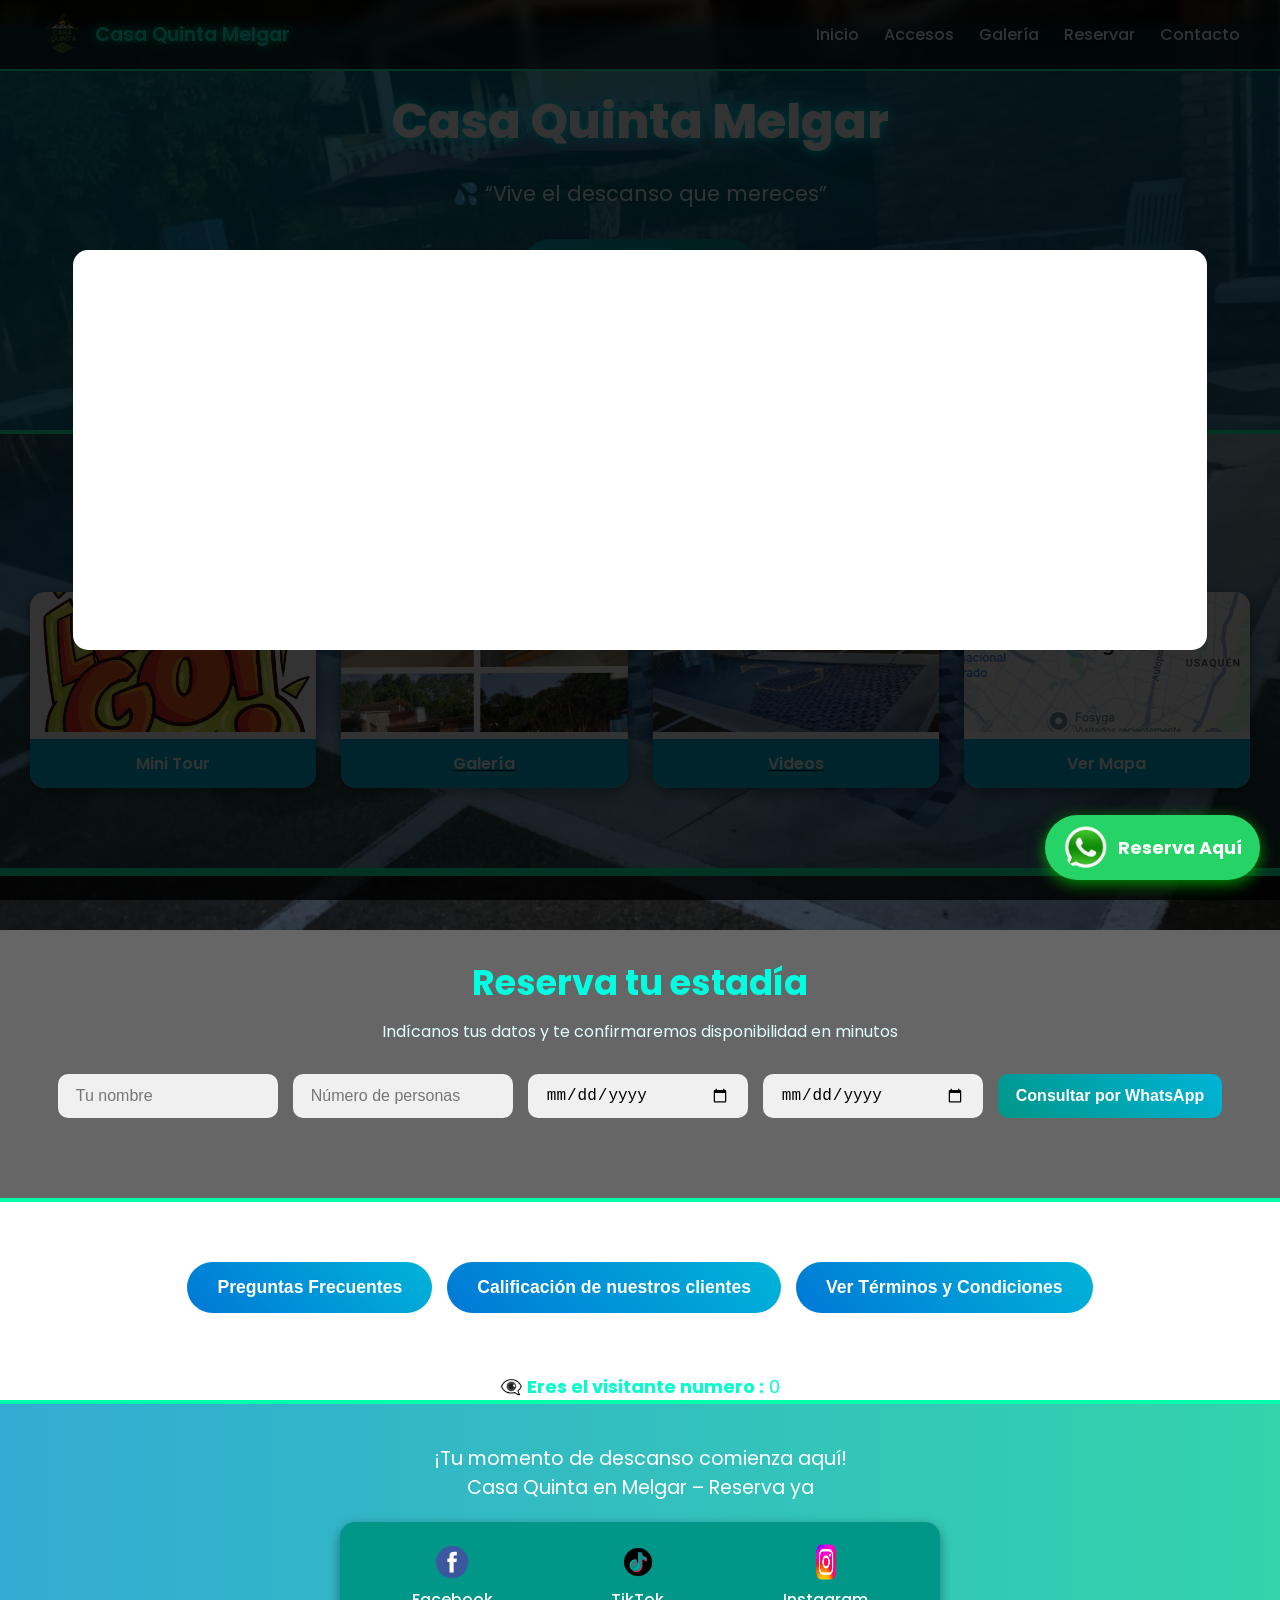
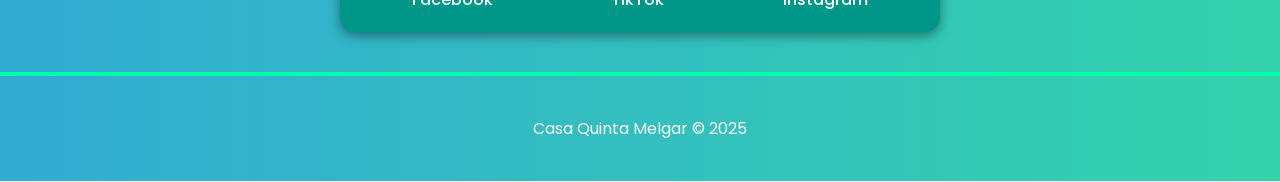
==== commit 4f12af22: "boton activar sonido de inicio,contador de visitas" ====
--- a/index.html
+++ b/index.html
@@ -8,7 +8,7 @@
   <!-- SEO y descripción -->
   <meta name="description" content="Casa Quinta Melgar: disfruta piscina privada, zona BBQ y espacios amplios. Ideal para familias y grupos. Reserva por WhatsApp.">
   <meta name="keywords" content="casa quinta, melgar, piscina privada, arriendo, descanso, alojamiento">
-  <meta name="author" content="Casa Quinta Melgar">
+  <meta name="author" content="Soluciones La Makinet">
 
   <!-- Fuente -->
   <link href="https://fonts.googleapis.com/css2?family=Poppins:wght@400;600;700&display=swap" rel="stylesheet">
@@ -41,7 +41,24 @@
     <div class="modal-content"> 
       <video id="introVideo" autoplay muted playsinline>
          <source src="videos/video_inicio.mp4" type="video/mp4"> Tu navegador no soporta video HTML5. </video>
-         </div>
+        <div id="btnAudio" style="
+  position: absolute;
+  bottom: 20px;
+  left: 50%;
+  transform: translateX(-50%);
+  background-color: rgba(0, 0, 0, 0.6);
+  color: #fff;
+  padding: 10px 20px;
+  border-radius: 25px;
+  font-family: 'Poppins', sans-serif;
+  font-weight: 600;
+  cursor: pointer;
+  z-index: 9999;
+  display: none;
+">
+  🔊 Activar audio
+</div> 
+        </div>
          </div>
 
   <!-- Modal Mini Tour -->
@@ -219,6 +236,19 @@
     </a>
   </div>
 
+  <div style="text-align:center; color:#00ffcc; font-size:18px; margin-top:15px;">
+  👁️‍🗨️ <strong>Eres el visitante numero :</strong> <span id="contadorVisitas">0</span>
+</div>
+
+<script>
+  fetch('https://api.countapi.xyz/hit/casaquinta-melgar/visitas')
+    .then(response => response.json())
+    .then(data => {
+      document.getElementById('contadorVisitas').innerText = data.value;
+    })
+    .catch(error => console.error('Error al obtener el contador:', error));
+</script>
+
   <!-- FOOTER -->
   <footer id="contacto">
     <p>¡Tu momento de descanso comienza aquí! <br> Casa Quinta en Melgar – Reserva ya</p>
@@ -239,5 +269,6 @@
 
   <!-- Scripts -->
   <script src="scripts.js" defer></script>
+  <footer>Casa Quinta Melgar © 2025</footer>
 </body>
 </html>
--- a/styles.css
+++ b/styles.css
@@ -597,4 +597,36 @@
     height: 100%;
     border-radius: 0;
   }
-}+}
+/* 🔊 Botón de activar audio */
+#btnAudio {
+  position: absolute;
+  bottom: 20px;
+  left: 50%;
+  transform: translateX(-50%);
+  background-color: rgba(0, 0, 0, 0.6);
+  color: #fff;
+  padding: 10px 20px;
+  border-radius: 25px;
+  font-family: 'Poppins', sans-serif;
+  font-weight: 600;
+  cursor: pointer;
+  z-index: 9999;
+  display: none;
+  transition: background-color 0.3s ease;
+}
+
+/* Efecto hover */
+#btnAudio:hover {
+  background-color: rgba(0, 0, 0, 0.8);
+}
+
+/* Efecto de parpadeo para llamar la atención */
+@keyframes parpadeo {
+  0%, 100% { opacity: 1; }
+  50% { opacity: 0.5; }
+}
+
+#btnAudio {
+  animation: parpadeo 1.5s infinite;
+}
